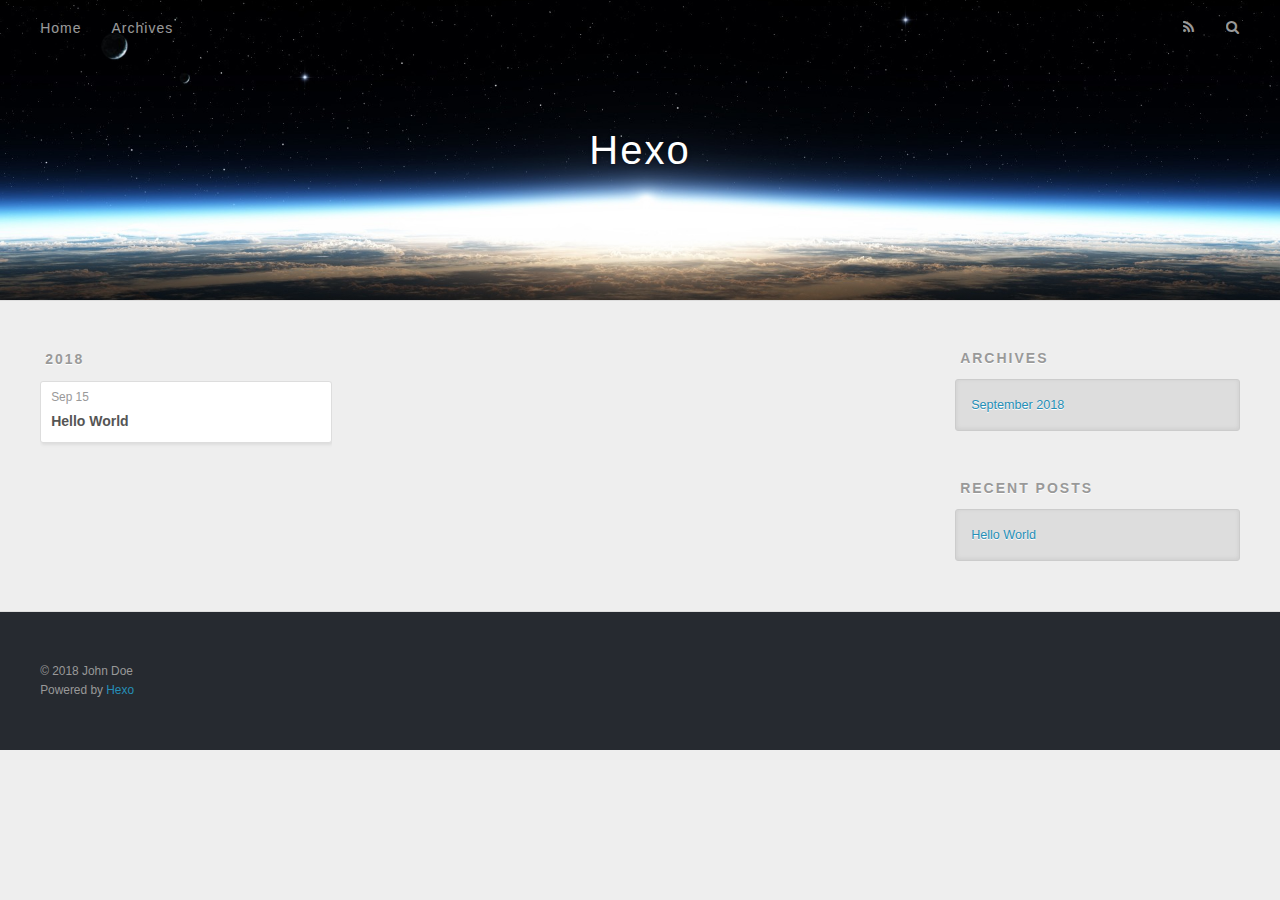
==== archives/index.html @ 6c43db9a "Site updated: 2018-09-15 17:26:43" ====
<!DOCTYPE html>
<html>
<head>
  <meta charset="utf-8">
  

  
  <title>Archives | Hexo</title>
  <meta name="viewport" content="width=device-width, initial-scale=1, maximum-scale=1">
  <meta property="og:type" content="website">
<meta property="og:title" content="Hexo">
<meta property="og:url" content="http://yoursite.com/archives/index.html">
<meta property="og:site_name" content="Hexo">
<meta property="og:locale" content="default">
<meta name="twitter:card" content="summary">
<meta name="twitter:title" content="Hexo">
  
    <link rel="alternate" href="/atom.xml" title="Hexo" type="application/atom+xml">
  
  
    <link rel="icon" href="/favicon.png">
  
  
    <link href="//fonts.googleapis.com/css?family=Source+Code+Pro" rel="stylesheet" type="text/css">
  
  <link rel="stylesheet" href="/css/style.css">
</head>

<body>
  <div id="container">
    <div id="wrap">
      <header id="header">
  <div id="banner"></div>
  <div id="header-outer" class="outer">
    <div id="header-title" class="inner">
      <h1 id="logo-wrap">
        <a href="/" id="logo">Hexo</a>
      </h1>
      
    </div>
    <div id="header-inner" class="inner">
      <nav id="main-nav">
        <a id="main-nav-toggle" class="nav-icon"></a>
        
          <a class="main-nav-link" href="/">Home</a>
        
          <a class="main-nav-link" href="/archives">Archives</a>
        
      </nav>
      <nav id="sub-nav">
        
          <a id="nav-rss-link" class="nav-icon" href="/atom.xml" title="RSS Feed"></a>
        
        <a id="nav-search-btn" class="nav-icon" title="Search"></a>
      </nav>
      <div id="search-form-wrap">
        <form action="//google.com/search" method="get" accept-charset="UTF-8" class="search-form"><input type="search" name="q" class="search-form-input" placeholder="Search"><button type="submit" class="search-form-submit">&#xF002;</button><input type="hidden" name="sitesearch" value="http://yoursite.com"></form>
      </div>
    </div>
  </div>
</header>
      <div class="outer">
        <section id="main">
  
  
    
    
      
      
      <section class="archives-wrap">
        <div class="archive-year-wrap">
          <a href="/archives/2018" class="archive-year">2018</a>
        </div>
        <div class="archives">
    
    <article class="archive-article archive-type-post">
  <div class="archive-article-inner">
    <header class="archive-article-header">
      <a href="/2018/09/15/hello-world/" class="archive-article-date">
  <time datetime="2018-09-15T08:44:15.000Z" itemprop="datePublished">Sep 15</time>
</a>
      
  
    <h1 itemprop="name">
      <a class="archive-article-title" href="/2018/09/15/hello-world/">Hello World</a>
    </h1>
  

    </header>
  </div>
</article>
  
  
    </div></section>
  


</section>
        
          <aside id="sidebar">
  
    

  
    

  
    
  
    
  <div class="widget-wrap">
    <h3 class="widget-title">Archives</h3>
    <div class="widget">
      <ul class="archive-list"><li class="archive-list-item"><a class="archive-list-link" href="/archives/2018/09/">September 2018</a></li></ul>
    </div>
  </div>


  
    
  <div class="widget-wrap">
    <h3 class="widget-title">Recent Posts</h3>
    <div class="widget">
      <ul>
        
          <li>
            <a href="/2018/09/15/hello-world/">Hello World</a>
          </li>
        
      </ul>
    </div>
  </div>

  
</aside>
        
      </div>
      <footer id="footer">
  
  <div class="outer">
    <div id="footer-info" class="inner">
      &copy; 2018 John Doe<br>
      Powered by <a href="http://hexo.io/" target="_blank">Hexo</a>
    </div>
  </div>
</footer>
    </div>
    <nav id="mobile-nav">
  
    <a href="/" class="mobile-nav-link">Home</a>
  
    <a href="/archives" class="mobile-nav-link">Archives</a>
  
</nav>
    

<script src="//ajax.googleapis.com/ajax/libs/jquery/2.0.3/jquery.min.js"></script>


  <link rel="stylesheet" href="/fancybox/jquery.fancybox.css">
  <script src="/fancybox/jquery.fancybox.pack.js"></script>


<script src="/js/script.js"></script>



  </div>
</body>
</html>
---- css/style.css ----
body {
  width: 100%;
}
body:before,
body:after {
  content: "";
  display: table;
}
body:after {
  clear: both;
}
html,
body,
div,
span,
applet,
object,
iframe,
h1,
h2,
h3,
h4,
h5,
h6,
p,
blockquote,
pre,
a,
abbr,
acronym,
address,
big,
cite,
code,
del,
dfn,
em,
img,
ins,
kbd,
q,
s,
samp,
small,
strike,
strong,
sub,
sup,
tt,
var,
dl,
dt,
dd,
ol,
ul,
li,
fieldset,
form,
label,
legend,
table,
caption,
tbody,
tfoot,
thead,
tr,
th,
td {
  margin: 0;
  padding: 0;
  border: 0;
  outline: 0;
  font-weight: inherit;
  font-style: inherit;
  font-family: inherit;
  font-size: 100%;
  vertical-align: baseline;
}
body {
  line-height: 1;
  color: #000;
  background: #fff;
}
ol,
ul {
  list-style: none;
}
table {
  border-collapse: separate;
  border-spacing: 0;
  vertical-align: middle;
}
caption,
th,
td {
  text-align: left;
  font-weight: normal;
  vertical-align: middle;
}
a img {
  border: none;
}
input,
button {
  margin: 0;
  padding: 0;
}
input::-moz-focus-inner,
button::-moz-focus-inner {
  border: 0;
  padding: 0;
}
@font-face {
  font-family: FontAwesome;
  font-style: normal;
  font-weight: normal;
  src: url("fonts/fontawesome-webfont.eot?v=#4.0.3");
  src: url("fonts/fontawesome-webfont.eot?#iefix&v=#4.0.3") format("embedded-opentype"), url("fonts/fontawesome-webfont.woff?v=#4.0.3") format("woff"), url("fonts/fontawesome-webfont.ttf?v=#4.0.3") format("truetype"), url("fonts/fontawesome-webfont.svg#fontawesomeregular?v=#4.0.3") format("svg");
}
html,
body,
#container {
  height: 100%;
}
body {
  background: #eee;
  font: 14px -apple-system, BlinkMacSystemFont, "Segoe UI", "Roboto", "Oxygen", "Ubuntu", "Cantarell", "Fira Sans", "Droid Sans", "Helvetica Neue", sans-serif;
  -webkit-text-size-adjust: 100%;
}
.outer {
  max-width: 1220px;
  margin: 0 auto;
  padding: 0 20px;
}
.outer:before,
.outer:after {
  content: "";
  display: table;
}
.outer:after {
  clear: both;
}
.inner {
  display: inline;
  float: left;
  width: 98.33333333333333%;
  margin: 0 0.833333333333333%;
}
.left,
.alignleft {
  float: left;
}
.right,
.alignright {
  float: right;
}
.clear {
  clear: both;
}
#container {
  position: relative;
}
.mobile-nav-on {
  overflow: hidden;
}
#wrap {
  height: 100%;
  width: 100%;
  position: absolute;
  top: 0;
  left: 0;
  -webkit-transition: 0.2s ease-out;
  -moz-transition: 0.2s ease-out;
  -ms-transition: 0.2s ease-out;
  transition: 0.2s ease-out;
  z-index: 1;
  background: #eee;
}
.mobile-nav-on #wrap {
  left: 280px;
}
@media screen and (min-width: 768px) {
  #main {
    display: inline;
    float: left;
    width: 73.33333333333333%;
    margin: 0 0.833333333333333%;
  }
}
.article-date,
.article-category-link,
.archive-year,
.widget-title {
  text-decoration: none;
  text-transform: uppercase;
  letter-spacing: 2px;
  color: #999;
  margin-bottom: 1em;
  margin-left: 5px;
  line-height: 1em;
  text-shadow: 0 1px #fff;
  font-weight: bold;
}
.article-inner,
.archive-article-inner {
  background: #fff;
  -webkit-box-shadow: 1px 2px 3px #ddd;
  box-shadow: 1px 2px 3px #ddd;
  border: 1px solid #ddd;
  border-radius: 3px;
}
.article-entry h1,
.widget h1 {
  font-size: 2em;
}
.article-entry h2,
.widget h2 {
  font-size: 1.5em;
}
.article-entry h3,
.widget h3 {
  font-size: 1.3em;
}
.article-entry h4,
.widget h4 {
  font-size: 1.2em;
}
.article-entry h5,
.widget h5 {
  font-size: 1em;
}
.article-entry h6,
.widget h6 {
  font-size: 1em;
  color: #999;
}
.article-entry hr,
.widget hr {
  border: 1px dashed #ddd;
}
.article-entry strong,
.widget strong {
  font-weight: bold;
}
.article-entry em,
.widget em,
.article-entry cite,
.widget cite {
  font-style: italic;
}
.article-entry sup,
.widget sup,
.article-entry sub,
.widget sub {
  font-size: 0.75em;
  line-height: 0;
  position: relative;
  vertical-align: baseline;
}
.article-entry sup,
.widget sup {
  top: -0.5em;
}
.article-entry sub,
.widget sub {
  bottom: -0.2em;
}
.article-entry small,
.widget small {
  font-size: 0.85em;
}
.article-entry acronym,
.widget acronym,
.article-entry abbr,
.widget abbr {
  border-bottom: 1px dotted;
}
.article-entry ul,
.widget ul,
.article-entry ol,
.widget ol,
.article-entry dl,
.widget dl {
  margin: 0 20px;
  line-height: 1.6em;
}
.article-entry ul ul,
.widget ul ul,
.article-entry ol ul,
.widget ol ul,
.article-entry ul ol,
.widget ul ol,
.article-entry ol ol,
.widget ol ol {
  margin-top: 0;
  margin-bottom: 0;
}
.article-entry ul,
.widget ul {
  list-style: disc;
}
.article-entry ol,
.widget ol {
  list-style: decimal;
}
.article-entry dt,
.widget dt {
  font-weight: bold;
}
#header {
  height: 300px;
  position: relative;
  border-bottom: 1px solid #ddd;
}
#header:before,
#header:after {
  content: "";
  position: absolute;
  left: 0;
  right: 0;
  height: 40px;
}
#header:before {
  top: 0;
  background: -webkit-linear-gradient(rgba(0,0,0,0.2), transparent);
  background: -moz-linear-gradient(rgba(0,0,0,0.2), transparent);
  background: -ms-linear-gradient(rgba(0,0,0,0.2), transparent);
  background: linear-gradient(rgba(0,0,0,0.2), transparent);
}
#header:after {
  bottom: 0;
  background: -webkit-linear-gradient(transparent, rgba(0,0,0,0.2));
  background: -moz-linear-gradient(transparent, rgba(0,0,0,0.2));
  background: -ms-linear-gradient(transparent, rgba(0,0,0,0.2));
  background: linear-gradient(transparent, rgba(0,0,0,0.2));
}
#header-outer {
  height: 100%;
  position: relative;
}
#header-inner {
  position: relative;
  overflow: hidden;
}
#banner {
  position: absolute;
  top: 0;
  left: 0;
  width: 100%;
  height: 100%;
  background: url("images/banner.jpg") center #000;
  -webkit-background-size: cover;
  -moz-background-size: cover;
  background-size: cover;
  z-index: -1;
}
#header-title {
  text-align: center;
  height: 40px;
  position: absolute;
  top: 50%;
  left: 0;
  margin-top: -20px;
}
#logo,
#subtitle {
  text-decoration: none;
  color: #fff;
  font-weight: 300;
  text-shadow: 0 1px 4px rgba(0,0,0,0.3);
}
#logo {
  font-size: 40px;
  line-height: 40px;
  letter-spacing: 2px;
}
#subtitle {
  font-size: 16px;
  line-height: 16px;
  letter-spacing: 1px;
}
#subtitle-wrap {
  margin-top: 16px;
}
#main-nav {
  float: left;
  margin-left: -15px;
}
.nav-icon,
.main-nav-link {
  float: left;
  color: #fff;
  opacity: 0.6;
  text-decoration: none;
  text-shadow: 0 1px rgba(0,0,0,0.2);
  -webkit-transition: opacity 0.2s;
  -moz-transition: opacity 0.2s;
  -ms-transition: opacity 0.2s;
  transition: opacity 0.2s;
  display: block;
  padding: 20px 15px;
}
.nav-icon:hover,
.main-nav-link:hover {
  opacity: 1;
}
.nav-icon {
  font-family: FontAwesome;
  text-align: center;
  font-size: 14px;
  width: 14px;
  height: 14px;
  padding: 20px 15px;
  position: relative;
  cursor: pointer;
}
.main-nav-link {
  font-weight: 300;
  letter-spacing: 1px;
}
@media screen and (max-width: 479px) {
  .main-nav-link {
    display: none;
  }
}
#main-nav-toggle {
  display: none;
}
#main-nav-toggle:before {
  content: "\f0c9";
}
@media screen and (max-width: 479px) {
  #main-nav-toggle {
    display: block;
  }
}
#sub-nav {
  float: right;
  margin-right: -15px;
}
#nav-rss-link:before {
  content: "\f09e";
}
#nav-search-btn:before {
  content: "\f002";
}
#search-form-wrap {
  position: absolute;
  top: 15px;
  width: 150px;
  height: 30px;
  right: -150px;
  opacity: 0;
  -webkit-transition: 0.2s ease-out;
  -moz-transition: 0.2s ease-out;
  -ms-transition: 0.2s ease-out;
  transition: 0.2s ease-out;
}
#search-form-wrap.on {
  opacity: 1;
  right: 0;
}
@media screen and (max-width: 479px) {
  #search-form-wrap {
    width: 100%;
    right: -100%;
  }
}
.search-form {
  position: absolute;
  top: 0;
  left: 0;
  right: 0;
  background: #fff;
  padding: 5px 15px;
  border-radius: 15px;
  -webkit-box-shadow: 0 0 10px rgba(0,0,0,0.3);
  box-shadow: 0 0 10px rgba(0,0,0,0.3);
}
.search-form-input {
  border: none;
  background: none;
  color: #555;
  width: 100%;
  font: 13px -apple-system, BlinkMacSystemFont, "Segoe UI", "Roboto", "Oxygen", "Ubuntu", "Cantarell", "Fira Sans", "Droid Sans", "Helvetica Neue", sans-serif;
  outline: none;
}
.search-form-input::-webkit-search-results-decoration,
.search-form-input::-webkit-search-cancel-button {
  -webkit-appearance: none;
}
.search-form-submit {
  position: absolute;
  top: 50%;
  right: 10px;
  margin-top: -7px;
  font: 13px FontAwesome;
  border: none;
  background: none;
  color: #bbb;
  cursor: pointer;
}
.search-form-submit:hover,
.search-form-submit:focus {
  color: #777;
}
.article {
  margin: 50px 0;
}
.article-inner {
  overflow: hidden;
}
.article-meta:before,
.article-meta:after {
  content: "";
  display: table;
}
.article-meta:after {
  clear: both;
}
.article-date {
  float: left;
}
.article-category {
  float: left;
  line-height: 1em;
  color: #ccc;
  text-shadow: 0 1px #fff;
  margin-left: 8px;
}
.article-category:before {
  content: "\2022";
}
.article-category-link {
  margin: 0 12px 1em;
}
.article-header {
  padding: 20px 20px 0;
}
.article-title {
  text-decoration: none;
  font-size: 2em;
  font-weight: bold;
  color: #555;
  line-height: 1.1em;
  -webkit-transition: color 0.2s;
  -moz-transition: color 0.2s;
  -ms-transition: color 0.2s;
  transition: color 0.2s;
}
a.article-title:hover {
  color: #258fb8;
}
.article-entry {
  color: #555;
  padding: 0 20px;
}
.article-entry:before,
.article-entry:after {
  content: "";
  display: table;
}
.article-entry:after {
  clear: both;
}
.article-entry p,
.article-entry table {
  line-height: 1.6em;
  margin: 1.6em 0;
}
.article-entry h1,
.article-entry h2,
.article-entry h3,
.article-entry h4,
.article-entry h5,
.article-entry h6 {
  font-weight: bold;
}
.article-entry h1,
.article-entry h2,
.article-entry h3,
.article-entry h4,
.article-entry h5,
.article-entry h6 {
  line-height: 1.1em;
  margin: 1.1em 0;
}
.article-entry a {
  color: #258fb8;
  text-decoration: none;
}
.article-entry a:hover {
  text-decoration: underline;
}
.article-entry ul,
.article-entry ol,
.article-entry dl {
  margin-top: 1.6em;
  margin-bottom: 1.6em;
}
.article-entry img,
.article-entry video {
  max-width: 100%;
  height: auto;
  display: block;
  margin: auto;
}
.article-entry iframe {
  border: none;
}
.article-entry table {
  width: 100%;
  border-collapse: collapse;
  border-spacing: 0;
}
.article-entry th {
  font-weight: bold;
  border-bottom: 3px solid #ddd;
  padding-bottom: 0.5em;
}
.article-entry td {
  border-bottom: 1px solid #ddd;
  padding: 10px 0;
}
.article-entry blockquote {
  font-family: Georgia, "Times New Roman", serif;
  font-size: 1.4em;
  margin: 1.6em 20px;
  text-align: center;
}
.article-entry blockquote footer {
  font-size: 14px;
  margin: 1.6em 0;
  font-family: -apple-system, BlinkMacSystemFont, "Segoe UI", "Roboto", "Oxygen", "Ubuntu", "Cantarell", "Fira Sans", "Droid Sans", "Helvetica Neue", sans-serif;
}
.article-entry blockquote footer cite:before {
  content: "—";
  padding: 0 0.5em;
}
.article-entry .pullquote {
  text-align: left;
  width: 45%;
  margin: 0;
}
.article-entry .pullquote.left {
  margin-left: 0.5em;
  margin-right: 1em;
}
.article-entry .pullquote.right {
  margin-right: 0.5em;
  margin-left: 1em;
}
.article-entry .caption {
  color: #999;
  display: block;
  font-size: 0.9em;
  margin-top: 0.5em;
  position: relative;
  text-align: center;
}
.article-entry .video-container {
  position: relative;
  padding-top: 56.25%;
  height: 0;
  overflow: hidden;
}
.article-entry .video-container iframe,
.article-entry .video-container object,
.article-entry .video-container embed {
  position: absolute;
  top: 0;
  left: 0;
  width: 100%;
  height: 100%;
  margin-top: 0;
}
.article-more-link a {
  display: inline-block;
  line-height: 1em;
  padding: 6px 15px;
  border-radius: 15px;
  background: #eee;
  color: #999;
  text-shadow: 0 1px #fff;
  text-decoration: none;
}
.article-more-link a:hover {
  background: #258fb8;
  color: #fff;
  text-decoration: none;
  text-shadow: 0 1px #1e7293;
}
.article-footer {
  font-size: 0.85em;
  line-height: 1.6em;
  border-top: 1px solid #ddd;
  padding-top: 1.6em;
  margin: 0 20px 20px;
}
.article-footer:before,
.article-footer:after {
  content: "";
  display: table;
}
.article-footer:after {
  clear: both;
}
.article-footer a {
  color: #999;
  text-decoration: none;
}
.article-footer a:hover {
  color: #555;
}
.article-tag-list-item {
  float: left;
  margin-right: 10px;
}
.article-tag-list-link:before {
  content: "#";
}
.article-comment-link {
  float: right;
}
.article-comment-link:before {
  content: "\f075";
  font-family: FontAwesome;
  padding-right: 8px;
}
.article-share-link {
  cursor: pointer;
  float: right;
  margin-left: 20px;
}
.article-share-link:before {
  content: "\f064";
  font-family: FontAwesome;
  padding-right: 6px;
}
#article-nav {
  position: relative;
}
#article-nav:before,
#article-nav:after {
  content: "";
  display: table;
}
#article-nav:after {
  clear: both;
}
@media screen and (min-width: 768px) {
  #article-nav {
    margin: 50px 0;
  }
  #article-nav:before {
    width: 8px;
    height: 8px;
    position: absolute;
    top: 50%;
    left: 50%;
    margin-top: -4px;
    margin-left: -4px;
    content: "";
    border-radius: 50%;
    background: #ddd;
    -webkit-box-shadow: 0 1px 2px #fff;
    box-shadow: 0 1px 2px #fff;
  }
}
.article-nav-link-wrap {
  text-decoration: none;
  text-shadow: 0 1px #fff;
  color: #999;
  -webkit-box-sizing: border-box;
  -moz-box-sizing: border-box;
  box-sizing: border-box;
  margin-top: 50px;
  text-align: center;
  display: block;
}
.article-nav-link-wrap:hover {
  color: #555;
}
@media screen and (min-width: 768px) {
  .article-nav-link-wrap {
    width: 50%;
    margin-top: 0;
  }
}
@media screen and (min-width: 768px) {
  #article-nav-newer {
    float: left;
    text-align: right;
    padding-right: 20px;
  }
}
@media screen and (min-width: 768px) {
  #article-nav-older {
    float: right;
    text-align: left;
    padding-left: 20px;
  }
}
.article-nav-caption {
  text-transform: uppercase;
  letter-spacing: 2px;
  color: #ddd;
  line-height: 1em;
  font-weight: bold;
}
#article-nav-newer .article-nav-caption {
  margin-right: -2px;
}
.article-nav-title {
  font-size: 0.85em;
  line-height: 1.6em;
  margin-top: 0.5em;
}
.article-share-box {
  position: absolute;
  display: none;
  background: #fff;
  -webkit-box-shadow: 1px 2px 10px rgba(0,0,0,0.2);
  box-shadow: 1px 2px 10px rgba(0,0,0,0.2);
  border-radius: 3px;
  margin-left: -145px;
  overflow: hidden;
  z-index: 1;
}
.article-share-box.on {
  display: block;
}
.article-share-input {
  width: 100%;
  background: none;
  -webkit-box-sizing: border-box;
  -moz-box-sizing: border-box;
  box-sizing: border-box;
  font: 14px -apple-system, BlinkMacSystemFont, "Segoe UI", "Roboto", "Oxygen", "Ubuntu", "Cantarell", "Fira Sans", "Droid Sans", "Helvetica Neue", sans-serif;
  padding: 0 15px;
  color: #555;
  outline: none;
  border: 1px solid #ddd;
  border-radius: 3px 3px 0 0;
  height: 36px;
  line-height: 36px;
}
.article-share-links {
  background: #eee;
}
.article-share-links:before,
.article-share-links:after {
  content: "";
  display: table;
}
.article-share-links:after {
  clear: both;
}
.article-share-twitter,
.article-share-facebook,
.article-share-pinterest,
.article-share-google {
  width: 50px;
  height: 36px;
  display: block;
  float: left;
  position: relative;
  color: #999;
  text-shadow: 0 1px #fff;
}
.article-share-twitter:before,
.article-share-facebook:before,
.article-share-pinterest:before,
.article-share-google:before {
  font-size: 20px;
  font-family: FontAwesome;
  width: 20px;
  height: 20px;
  position: absolute;
  top: 50%;
  left: 50%;
  margin-top: -10px;
  margin-left: -10px;
  text-align: center;
}
.article-share-twitter:hover,
.article-share-facebook:hover,
.article-share-pinterest:hover,
.article-share-google:hover {
  color: #fff;
}
.article-share-twitter:before {
  content: "\f099";
}
.article-share-twitter:hover {
  background: #00aced;
  text-shadow: 0 1px #008abe;
}
.article-share-facebook:before {
  content: "\f09a";
}
.article-share-facebook:hover {
  background: #3b5998;
  text-shadow: 0 1px #2f477a;
}
.article-share-pinterest:before {
  content: "\f0d2";
}
.article-share-pinterest:hover {
  background: #cb2027;
  text-shadow: 0 1px #a21a1f;
}
.article-share-google:before {
  content: "\f0d5";
}
.article-share-google:hover {
  background: #dd4b39;
  text-shadow: 0 1px #be3221;
}
.article-gallery {
  background: #000;
  position: relative;
}
.article-gallery-photos {
  position: relative;
  overflow: hidden;
}
.article-gallery-img {
  display: none;
  max-width: 100%;
}
.article-gallery-img:first-child {
  display: block;
}
.article-gallery-img.loaded {
  position: absolute;
  display: block;
}
.article-gallery-img img {
  display: block;
  max-width: 100%;
  margin: 0 auto;
}
#comments {
  background: #fff;
  -webkit-box-shadow: 1px 2px 3px #ddd;
  box-shadow: 1px 2px 3px #ddd;
  padding: 20px;
  border: 1px solid #ddd;
  border-radius: 3px;
  margin: 50px 0;
}
#comments a {
  color: #258fb8;
}
.archives-wrap {
  margin: 50px 0;
}
.archives:before,
.archives:after {
  content: "";
  display: table;
}
.archives:after {
  clear: both;
}
.archive-year-wrap {
  margin-bottom: 1em;
}
.archives {
  -webkit-column-gap: 10px;
  -moz-column-gap: 10px;
  column-gap: 10px;
}
@media screen and (min-width: 480px) and (max-width: 767px) {
  .archives {
    -webkit-column-count: 2;
    -moz-column-count: 2;
    column-count: 2;
  }
}
@media screen and (min-width: 768px) {
  .archives {
    -webkit-column-count: 3;
    -moz-column-count: 3;
    column-count: 3;
  }
}
.archive-article {
  -webkit-column-break-inside: avoid;
  page-break-inside: avoid;
  overflow: hidden;
  break-inside: avoid-column;
}
.archive-article-inner {
  padding: 10px;
  margin-bottom: 15px;
}
.archive-article-title {
  text-decoration: none;
  font-weight: bold;
  color: #555;
  -webkit-transition: color 0.2s;
  -moz-transition: color 0.2s;
  -ms-transition: color 0.2s;
  transition: color 0.2s;
  line-height: 1.6em;
}
.archive-article-title:hover {
  color: #258fb8;
}
.archive-article-footer {
  margin-top: 1em;
}
.archive-article-date {
  color: #999;
  text-decoration: none;
  font-size: 0.85em;
  line-height: 1em;
  margin-bottom: 0.5em;
  display: block;
}
#page-nav {
  margin: 50px auto;
  background: #fff;
  -webkit-box-shadow: 1px 2px 3px #ddd;
  box-shadow: 1px 2px 3px #ddd;
  border: 1px solid #ddd;
  border-radius: 3px;
  text-align: center;
  color: #999;
  overflow: hidden;
}
#page-nav:before,
#page-nav:after {
  content: "";
  display: table;
}
#page-nav:after {
  clear: both;
}
#page-nav a,
#page-nav span {
  padding: 10px 20px;
  line-height: 1;
  height: 2ex;
}
#page-nav a {
  color: #999;
  text-decoration: none;
}
#page-nav a:hover {
  background: #999;
  color: #fff;
}
#page-nav .prev {
  float: left;
}
#page-nav .next {
  float: right;
}
#page-nav .page-number {
  display: inline-block;
}
@media screen and (max-width: 479px) {
  #page-nav .page-number {
    display: none;
  }
}
#page-nav .current {
  color: #555;
  font-weight: bold;
}
#page-nav .space {
  color: #ddd;
}
#footer {
  background: #262a30;
  padding: 50px 0;
  border-top: 1px solid #ddd;
  color: #999;
}
#footer a {
  color: #258fb8;
  text-decoration: none;
}
#footer a:hover {
  text-decoration: underline;
}
#footer-info {
  line-height: 1.6em;
  font-size: 0.85em;
}
.article-entry pre,
.article-entry .highlight {
  background: #2d2d2d;
  margin: 0 -20px;
  padding: 15px 20px;
  border-style: solid;
  border-color: #ddd;
  border-width: 1px 0;
  overflow: auto;
  color: #ccc;
  line-height: 22.400000000000002px;
}
.article-entry .highlight .gutter pre,
.article-entry .gist .gist-file .gist-data .line-numbers {
  color: #666;
  font-size: 0.85em;
}
.article-entry pre,
.article-entry code {
  font-family: "Source Code Pro", Consolas, Monaco, Menlo, Consolas, monospace;
}
.article-entry code {
  background: #eee;
  text-shadow: 0 1px #fff;
  padding: 0 0.3em;
}
.article-entry pre code {
  background: none;
  text-shadow: none;
  padding: 0;
}
.article-entry .highlight pre {
  border: none;
  margin: 0;
  padding: 0;
}
.article-entry .highlight table {
  margin: 0;
  width: auto;
}
.article-entry .highlight td {
  border: none;
  padding: 0;
}
.article-entry .highlight figcaption {
  font-size: 0.85em;
  color: #999;
  line-height: 1em;
  margin-bottom: 1em;
}
.article-entry .highlight figcaption:before,
.article-entry .highlight figcaption:after {
  content: "";
  display: table;
}
.article-entry .highlight figcaption:after {
  clear: both;
}
.article-entry .highlight figcaption a {
  float: right;
}
.article-entry .highlight .gutter pre {
  text-align: right;
  padding-right: 20px;
}
.article-entry .highlight .line {
  height: 22.400000000000002px;
}
.article-entry .highlight .line.marked {
  background: #515151;
}
.article-entry .gist {
  margin: 0 -20px;
  border-style: solid;
  border-color: #ddd;
  border-width: 1px 0;
  background: #2d2d2d;
  padding: 15px 20px 15px 0;
}
.article-entry .gist .gist-file {
  border: none;
  font-family: "Source Code Pro", Consolas, Monaco, Menlo, Consolas, monospace;
  margin: 0;
}
.article-entry .gist .gist-file .gist-data {
  background: none;
  border: none;
}
.article-entry .gist .gist-file .gist-data .line-numbers {
  background: none;
  border: none;
  padding: 0 20px 0 0;
}
.article-entry .gist .gist-file .gist-data .line-data {
  padding: 0 !important;
}
.article-entry .gist .gist-file .highlight {
  margin: 0;
  padding: 0;
  border: none;
}
.article-entry .gist .gist-file .gist-meta {
  background: #2d2d2d;
  color: #999;
  font: 0.85em -apple-system, BlinkMacSystemFont, "Segoe UI", "Roboto", "Oxygen", "Ubuntu", "Cantarell", "Fira Sans", "Droid Sans", "Helvetica Neue", sans-serif;
  text-shadow: 0 0;
  padding: 0;
  margin-top: 1em;
  margin-left: 20px;
}
.article-entry .gist .gist-file .gist-meta a {
  color: #258fb8;
  font-weight: normal;
}
.article-entry .gist .gist-file .gist-meta a:hover {
  text-decoration: underline;
}
pre .comment,
pre .title {
  color: #999;
}
pre .variable,
pre .attribute,
pre .tag,
pre .regexp,
pre .ruby .constant,
pre .xml .tag .title,
pre .xml .pi,
pre .xml .doctype,
pre .html .doctype,
pre .css .id,
pre .css .class,
pre .css .pseudo {
  color: #f2777a;
}
pre .number,
pre .preprocessor,
pre .built_in,
pre .literal,
pre .params,
pre .constant {
  color: #f99157;
}
pre .class,
pre .ruby .class .title,
pre .css .rules .attribute {
  color: #9c9;
}
pre .string,
pre .value,
pre .inheritance,
pre .header,
pre .ruby .symbol,
pre .xml .cdata {
  color: #9c9;
}
pre .css .hexcolor {
  color: #6cc;
}
pre .function,
pre .python .decorator,
pre .python .title,
pre .ruby .function .title,
pre .ruby .title .keyword,
pre .perl .sub,
pre .javascript .title,
pre .coffeescript .title {
  color: #69c;
}
pre .keyword,
pre .javascript .function {
  color: #c9c;
}
@media screen and (max-width: 479px) {
  #mobile-nav {
    position: absolute;
    top: 0;
    left: 0;
    width: 280px;
    height: 100%;
    background: #191919;
    border-right: 1px solid #fff;
  }
}
@media screen and (max-width: 479px) {
  .mobile-nav-link {
    display: block;
    color: #999;
    text-decoration: none;
    padding: 15px 20px;
    font-weight: bold;
  }
  .mobile-nav-link:hover {
    color: #fff;
  }
}
@media screen and (min-width: 768px) {
  #sidebar {
    display: inline;
    float: left;
    width: 23.333333333333332%;
    margin: 0 0.833333333333333%;
  }
}
.widget-wrap {
  margin: 50px 0;
}
.widget {
  color: #777;
  text-shadow: 0 1px #fff;
  background: #ddd;
  -webkit-box-shadow: 0 -1px 4px #ccc inset;
  box-shadow: 0 -1px 4px #ccc inset;
  border: 1px solid #ccc;
  padding: 15px;
  border-radius: 3px;
}
.widget a {
  color: #258fb8;
  text-decoration: none;
}
.widget a:hover {
  text-decoration: underline;
}
.widget ul ul,
.widget ol ul,
.widget dl ul,
.widget ul ol,
.widget ol ol,
.widget dl ol,
.widget ul dl,
.widget ol dl,
.widget dl dl {
  margin-left: 15px;
  list-style: disc;
}
.widget {
  line-height: 1.6em;
  word-wrap: break-word;
  font-size: 0.9em;
}
.widget ul,
.widget ol {
  list-style: none;
  margin: 0;
}
.widget ul ul,
.widget ol ul,
.widget ul ol,
.widget ol ol {
  margin: 0 20px;
}
.widget ul ul,
.widget ol ul {
  list-style: disc;
}
.widget ul ol,
.widget ol ol {
  list-style: decimal;
}
.category-list-count,
.tag-list-count,
.archive-list-count {
  padding-left: 5px;
  color: #999;
  font-size: 0.85em;
}
.category-list-count:before,
.tag-list-count:before,
.archive-list-count:before {
  content: "(";
}
.category-list-count:after,
.tag-list-count:after,
.archive-list-count:after {
  content: ")";
}
.tagcloud a {
  margin-right: 5px;
  display: inline-block;
}
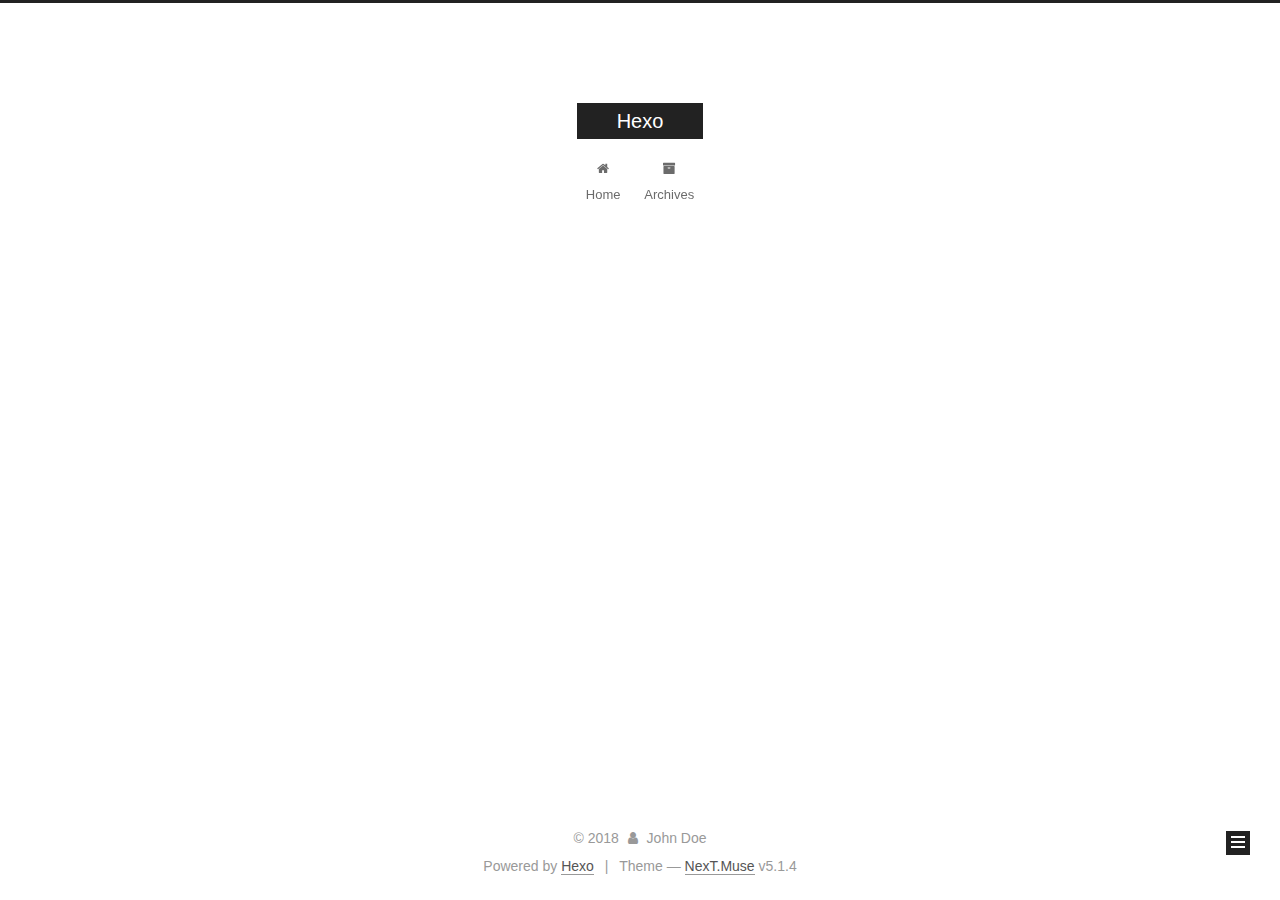
==== commit 5fdbe19c: "Site updated: 2018-09-16 20:33:51" ====
--- a/archives/index.html
+++ b/archives/index.html
@@ -1,170 +1,588 @@
 <!DOCTYPE html>
-<html>
+
+
+
+  
+
+
+<html class="theme-next muse use-motion" lang="">
 <head>
-  <meta charset="utf-8">
-  
-
-  
-  <title>Archives | Hexo</title>
-  <meta name="viewport" content="width=device-width, initial-scale=1, maximum-scale=1">
-  <meta property="og:type" content="website">
+  <meta charset="UTF-8"/>
+<meta http-equiv="X-UA-Compatible" content="IE=edge" />
+<meta name="viewport" content="width=device-width, initial-scale=1, maximum-scale=1"/>
+<meta name="theme-color" content="#222">
+
+
+
+
+
+
+
+
+
+<meta http-equiv="Cache-Control" content="no-transform" />
+<meta http-equiv="Cache-Control" content="no-siteapp" />
+
+
+
+
+
+
+
+
+
+
+
+
+
+
+
+
+  
+  
+  <link href="/lib/fancybox/source/jquery.fancybox.css?v=2.1.5" rel="stylesheet" type="text/css" />
+
+
+
+
+
+
+
+<link href="/lib/font-awesome/css/font-awesome.min.css?v=4.6.2" rel="stylesheet" type="text/css" />
+
+<link href="/css/main.css?v=5.1.4" rel="stylesheet" type="text/css" />
+
+
+  <link rel="apple-touch-icon" sizes="180x180" href="/images/apple-touch-icon-next.png?v=5.1.4">
+
+
+  <link rel="icon" type="image/png" sizes="32x32" href="/images/favicon-32x32-next.png?v=5.1.4">
+
+
+  <link rel="icon" type="image/png" sizes="16x16" href="/images/favicon-16x16-next.png?v=5.1.4">
+
+
+  <link rel="mask-icon" href="/images/logo.svg?v=5.1.4" color="#222">
+
+
+
+
+
+  <meta name="keywords" content="Hexo, NexT" />
+
+
+
+
+
+
+
+
+
+
+<meta property="og:type" content="website">
 <meta property="og:title" content="Hexo">
 <meta property="og:url" content="http://yoursite.com/archives/index.html">
 <meta property="og:site_name" content="Hexo">
 <meta property="og:locale" content="default">
 <meta name="twitter:card" content="summary">
 <meta name="twitter:title" content="Hexo">
-  
-    <link rel="alternate" href="/atom.xml" title="Hexo" type="application/atom+xml">
-  
-  
-    <link rel="icon" href="/favicon.png">
-  
-  
-    <link href="//fonts.googleapis.com/css?family=Source+Code+Pro" rel="stylesheet" type="text/css">
-  
-  <link rel="stylesheet" href="/css/style.css">
+
+
+
+<script type="text/javascript" id="hexo.configurations">
+  var NexT = window.NexT || {};
+  var CONFIG = {
+    root: '/',
+    scheme: 'Muse',
+    version: '5.1.4',
+    sidebar: {"position":"left","display":"post","offset":12,"b2t":false,"scrollpercent":false,"onmobile":false},
+    fancybox: true,
+    tabs: true,
+    motion: {"enable":true,"async":false,"transition":{"post_block":"fadeIn","post_header":"slideDownIn","post_body":"slideDownIn","coll_header":"slideLeftIn","sidebar":"slideUpIn"}},
+    duoshuo: {
+      userId: '0',
+      author: 'Author'
+    },
+    algolia: {
+      applicationID: '',
+      apiKey: '',
+      indexName: '',
+      hits: {"per_page":10},
+      labels: {"input_placeholder":"Search for Posts","hits_empty":"We didn't find any results for the search: ${query}","hits_stats":"${hits} results found in ${time} ms"}
+    }
+  };
+</script>
+
+
+
+  <link rel="canonical" href="http://yoursite.com/archives/"/>
+
+
+
+
+
+  <title>Archive | Hexo</title>
+  
+
+
+
+
+
+
+
+
 </head>
 
-<body>
-  <div id="container">
-    <div id="wrap">
-      <header id="header">
-  <div id="banner"></div>
-  <div id="header-outer" class="outer">
-    <div id="header-title" class="inner">
-      <h1 id="logo-wrap">
-        <a href="/" id="logo">Hexo</a>
-      </h1>
-      
+<body itemscope itemtype="http://schema.org/WebPage" lang="default">
+
+  
+  
+    
+  
+
+  <div class="container sidebar-position-left page-archive">
+    <div class="headband"></div>
+
+    <header id="header" class="header" itemscope itemtype="http://schema.org/WPHeader">
+      <div class="header-inner"><div class="site-brand-wrapper">
+  <div class="site-meta ">
+    
+
+    <div class="custom-logo-site-title">
+      <a href="/"  class="brand" rel="start">
+        <span class="logo-line-before"><i></i></span>
+        <span class="site-title">Hexo</span>
+        <span class="logo-line-after"><i></i></span>
+      </a>
     </div>
-    <div id="header-inner" class="inner">
-      <nav id="main-nav">
-        <a id="main-nav-toggle" class="nav-icon"></a>
-        
-          <a class="main-nav-link" href="/">Home</a>
-        
-          <a class="main-nav-link" href="/archives">Archives</a>
-        
-      </nav>
-      <nav id="sub-nav">
-        
-          <a id="nav-rss-link" class="nav-icon" href="/atom.xml" title="RSS Feed"></a>
-        
-        <a id="nav-search-btn" class="nav-icon" title="Search"></a>
-      </nav>
-      <div id="search-form-wrap">
-        <form action="//google.com/search" method="get" accept-charset="UTF-8" class="search-form"><input type="search" name="q" class="search-form-input" placeholder="Search"><button type="submit" class="search-form-submit">&#xF002;</button><input type="hidden" name="sitesearch" value="http://yoursite.com"></form>
+      
+        <p class="site-subtitle"></p>
+      
+  </div>
+
+  <div class="site-nav-toggle">
+    <button>
+      <span class="btn-bar"></span>
+      <span class="btn-bar"></span>
+      <span class="btn-bar"></span>
+    </button>
+  </div>
+</div>
+
+<nav class="site-nav">
+  
+
+  
+    <ul id="menu" class="menu">
+      
+        
+        <li class="menu-item menu-item-home">
+          <a href="/" rel="section">
+            
+              <i class="menu-item-icon fa fa-fw fa-home"></i> <br />
+            
+            Home
+          </a>
+        </li>
+      
+        
+        <li class="menu-item menu-item-archives">
+          <a href="/archives/" rel="section">
+            
+              <i class="menu-item-icon fa fa-fw fa-archive"></i> <br />
+            
+            Archives
+          </a>
+        </li>
+      
+
+      
+    </ul>
+  
+
+  
+</nav>
+
+
+
+ </div>
+    </header>
+
+    <main id="main" class="main">
+      <div class="main-inner">
+        <div class="content-wrap">
+          <div id="content" class="content">
+            
+
+  
+  
+  
+  <div class="post-block archive">
+    <div id="posts" class="posts-collapse">
+      <span class="archive-move-on"></span>
+
+      <span class="archive-page-counter">
+        
+        
+        
+          
+        
+        Um..! 2 posts in total. Keep on posting.
+      </span>
+
+      
+
+        
+        
+        
+
+        
+          
+          <div class="collection-title">
+            <h1 class="archive-year" id="archive-year-2018">2018</h1>
+          </div>
+        
+        
+
+        
+
+  <article class="post post-type-normal" itemscope itemtype="http://schema.org/Article">
+    <header class="post-header">
+
+      <h2 class="post-title">
+        
+            <a class="post-title-link" href="/2018/09/15/app架构/" itemprop="url">
+              
+                <span itemprop="name">app架构</span>
+              
+            </a>
+        
+      </h2>
+
+      <div class="post-meta">
+        <time class="post-time" itemprop="dateCreated"
+              datetime="2018-09-15T17:30:45+08:00"
+              content="2018-09-15" >
+          09-15
+        </time>
       </div>
+
+    </header>
+  </article>
+
+
+
+      
+
+        
+        
+        
+
+        
+        
+
+        
+
+  <article class="post post-type-normal" itemscope itemtype="http://schema.org/Article">
+    <header class="post-header">
+
+      <h2 class="post-title">
+        
+            <a class="post-title-link" href="/2018/09/15/hello-world/" itemprop="url">
+              
+                <span itemprop="name">Hello World</span>
+              
+            </a>
+        
+      </h2>
+
+      <div class="post-meta">
+        <time class="post-time" itemprop="dateCreated"
+              datetime="2018-09-15T16:44:15+08:00"
+              content="2018-09-15" >
+          09-15
+        </time>
+      </div>
+
+    </header>
+  </article>
+
+
+
+      
+
     </div>
   </div>
-</header>
-      <div class="outer">
-        <section id="main">
-  
-  
-    
-    
-      
-      
-      <section class="archives-wrap">
-        <div class="archive-year-wrap">
-          <a href="/archives/2018" class="archive-year">2018</a>
+  
+  
+  
+
+  
+
+
+
+          </div>
+          
+
+
+          
+
         </div>
-        <div class="archives">
-    
-    <article class="archive-article archive-type-post">
-  <div class="archive-article-inner">
-    <header class="archive-article-header">
-      <a href="/2018/09/15/hello-world/" class="archive-article-date">
-  <time datetime="2018-09-15T08:44:15.000Z" itemprop="datePublished">Sep 15</time>
-</a>
-      
-  
-    <h1 itemprop="name">
-      <a class="archive-article-title" href="/2018/09/15/hello-world/">Hello World</a>
-    </h1>
-  
-
-    </header>
-  </div>
-</article>
-  
-  
-    </div></section>
-  
-
-
-</section>
-        
-          <aside id="sidebar">
-  
-    
-
-  
-    
-
-  
-    
-  
-    
-  <div class="widget-wrap">
-    <h3 class="widget-title">Archives</h3>
-    <div class="widget">
-      <ul class="archive-list"><li class="archive-list-item"><a class="archive-list-link" href="/archives/2018/09/">September 2018</a></li></ul>
+        
+          
+  
+  <div class="sidebar-toggle">
+    <div class="sidebar-toggle-line-wrap">
+      <span class="sidebar-toggle-line sidebar-toggle-line-first"></span>
+      <span class="sidebar-toggle-line sidebar-toggle-line-middle"></span>
+      <span class="sidebar-toggle-line sidebar-toggle-line-last"></span>
     </div>
   </div>
 
-
-  
+  <aside id="sidebar" class="sidebar">
     
-  <div class="widget-wrap">
-    <h3 class="widget-title">Recent Posts</h3>
-    <div class="widget">
-      <ul>
-        
-          <li>
-            <a href="/2018/09/15/hello-world/">Hello World</a>
-          </li>
-        
-      </ul>
+    <div class="sidebar-inner">
+
+      
+
+      
+
+      <section class="site-overview-wrap sidebar-panel sidebar-panel-active">
+        <div class="site-overview">
+          <div class="site-author motion-element" itemprop="author" itemscope itemtype="http://schema.org/Person">
+            
+              <p class="site-author-name" itemprop="name">John Doe</p>
+              <p class="site-description motion-element" itemprop="description"></p>
+          </div>
+
+          <nav class="site-state motion-element">
+
+            
+              <div class="site-state-item site-state-posts">
+              
+                <a href="/archives/">
+              
+                  <span class="site-state-item-count">2</span>
+                  <span class="site-state-item-name">posts</span>
+                </a>
+              </div>
+            
+
+            
+
+            
+
+          </nav>
+
+          
+
+          
+
+          
+          
+
+          
+          
+
+          
+
+        </div>
+      </section>
+
+      
+
+      
+
     </div>
+  </aside>
+
+
+        
+      </div>
+    </main>
+
+    <footer id="footer" class="footer">
+      <div class="footer-inner">
+        <div class="copyright">&copy; <span itemprop="copyrightYear">2018</span>
+  <span class="with-love">
+    <i class="fa fa-user"></i>
+  </span>
+  <span class="author" itemprop="copyrightHolder">John Doe</span>
+
+  
+</div>
+
+
+  <div class="powered-by">Powered by <a class="theme-link" target="_blank" href="https://hexo.io">Hexo</a></div>
+
+
+
+  <span class="post-meta-divider">|</span>
+
+
+
+  <div class="theme-info">Theme &mdash; <a class="theme-link" target="_blank" href="https://github.com/iissnan/hexo-theme-next">NexT.Muse</a> v5.1.4</div>
+
+
+
+
+        
+
+
+
+
+
+
+
+        
+      </div>
+    </footer>
+
+    
+      <div class="back-to-top">
+        <i class="fa fa-arrow-up"></i>
+        
+      </div>
+    
+
+    
+
   </div>
 
   
-</aside>
-        
-      </div>
-      <footer id="footer">
-  
-  <div class="outer">
-    <div id="footer-info" class="inner">
-      &copy; 2018 John Doe<br>
-      Powered by <a href="http://hexo.io/" target="_blank">Hexo</a>
-    </div>
-  </div>
-</footer>
-    </div>
-    <nav id="mobile-nav">
-  
-    <a href="/" class="mobile-nav-link">Home</a>
-  
-    <a href="/archives" class="mobile-nav-link">Archives</a>
-  
-</nav>
-    
-
-<script src="//ajax.googleapis.com/ajax/libs/jquery/2.0.3/jquery.min.js"></script>
-
-
-  <link rel="stylesheet" href="/fancybox/jquery.fancybox.css">
-  <script src="/fancybox/jquery.fancybox.pack.js"></script>
-
-
-<script src="/js/script.js"></script>
-
-
-
-  </div>
+
+<script type="text/javascript">
+  if (Object.prototype.toString.call(window.Promise) !== '[object Function]') {
+    window.Promise = null;
+  }
+</script>
+
+
+
+
+
+
+
+
+
+  
+
+
+
+
+
+
+
+
+
+
+
+
+  
+  
+    <script type="text/javascript" src="/lib/jquery/index.js?v=2.1.3"></script>
+  
+
+  
+  
+    <script type="text/javascript" src="/lib/fastclick/lib/fastclick.min.js?v=1.0.6"></script>
+  
+
+  
+  
+    <script type="text/javascript" src="/lib/jquery_lazyload/jquery.lazyload.js?v=1.9.7"></script>
+  
+
+  
+  
+    <script type="text/javascript" src="/lib/velocity/velocity.min.js?v=1.2.1"></script>
+  
+
+  
+  
+    <script type="text/javascript" src="/lib/velocity/velocity.ui.min.js?v=1.2.1"></script>
+  
+
+  
+  
+    <script type="text/javascript" src="/lib/fancybox/source/jquery.fancybox.pack.js?v=2.1.5"></script>
+  
+
+
+  
+
+
+  <script type="text/javascript" src="/js/src/utils.js?v=5.1.4"></script>
+
+  <script type="text/javascript" src="/js/src/motion.js?v=5.1.4"></script>
+
+
+
+  
+  
+
+  
+
+  
+
+
+  <script type="text/javascript" src="/js/src/bootstrap.js?v=5.1.4"></script>
+
+
+
+  
+
+
+  
+
+
+
+
+	
+
+
+
+
+
+  
+
+
+
+
+
+  
+
+
+
+
+
+
+
+
+
+
+
+
+  
+
+
+
+
+
+  
+
+  
+
+  
+
+  
+  
+
+  
+
+  
+
+  
+
 </body>
-</html>+</html>
--- a/css/main.css
+++ b/css/main.css
@@ -0,0 +1,2662 @@
+/* normalize.css v3.0.2 | MIT License | git.io/normalize */
+html {
+  font-family: sans-serif; /* 1 */
+  -ms-text-size-adjust: 100%; /* 2 */
+  -webkit-text-size-adjust: 100%; /* 2 */
+}
+body {
+  margin: 0;
+}
+article,
+aside,
+details,
+figcaption,
+figure,
+footer,
+header,
+hgroup,
+main,
+menu,
+nav,
+section,
+summary {
+  display: block;
+}
+audio,
+canvas,
+progress,
+video {
+  display: inline-block; /* 1 */
+  vertical-align: baseline; /* 2 */
+}
+audio:not([controls]) {
+  display: none;
+  height: 0;
+}
+[hidden],
+template {
+  display: none;
+}
+a {
+  background-color: transparent;
+}
+a:active,
+a:hover {
+  outline: 0;
+}
+abbr[title] {
+  border-bottom: 1px dotted;
+}
+b,
+strong {
+  font-weight: bold;
+}
+dfn {
+  font-style: italic;
+}
+h1 {
+  font-size: 2em;
+  margin: 0.67em 0;
+}
+mark {
+  background: #ff0;
+  color: #000;
+}
+small {
+  font-size: 80%;
+}
+sub,
+sup {
+  font-size: 75%;
+  line-height: 0;
+  position: relative;
+  vertical-align: baseline;
+}
+sup {
+  top: -0.5em;
+}
+sub {
+  bottom: -0.25em;
+}
+img {
+  border: 0;
+}
+svg:not(:root) {
+  overflow: hidden;
+}
+figure {
+  margin: 1em 40px;
+}
+hr {
+  -moz-box-sizing: content-box;
+  box-sizing: content-box;
+  height: 0;
+}
+pre {
+  overflow: auto;
+}
+code,
+kbd,
+pre,
+samp {
+  font-family: monospace, monospace;
+  font-size: 1em;
+}
+button,
+input,
+optgroup,
+select,
+textarea {
+  color: inherit; /* 1 */
+  font: inherit; /* 2 */
+  margin: 0; /* 3 */
+}
+button {
+  overflow: visible;
+}
+button,
+select {
+  text-transform: none;
+}
+button,
+html input[type="button"],
+input[type="reset"],
+input[type="submit"] {
+  -webkit-appearance: button; /* 2 */
+  cursor: pointer; /* 3 */
+}
+button[disabled],
+html input[disabled] {
+  cursor: default;
+}
+button::-moz-focus-inner,
+input::-moz-focus-inner {
+  border: 0;
+  padding: 0;
+}
+input {
+  line-height: normal;
+}
+input[type="checkbox"],
+input[type="radio"] {
+  box-sizing: border-box; /* 1 */
+  padding: 0; /* 2 */
+}
+input[type="number"]::-webkit-inner-spin-button,
+input[type="number"]::-webkit-outer-spin-button {
+  height: auto;
+}
+input[type="search"] {
+  -webkit-appearance: textfield; /* 1 */
+  -moz-box-sizing: content-box;
+  -webkit-box-sizing: content-box; /* 2 */
+  box-sizing: content-box;
+}
+input[type="search"]::-webkit-search-cancel-button,
+input[type="search"]::-webkit-search-decoration {
+  -webkit-appearance: none;
+}
+fieldset {
+  border: 1px solid #c0c0c0;
+  margin: 0 2px;
+  padding: 0.35em 0.625em 0.75em;
+}
+legend {
+  border: 0; /* 1 */
+  padding: 0; /* 2 */
+}
+textarea {
+  overflow: auto;
+}
+optgroup {
+  font-weight: bold;
+}
+table {
+  border-collapse: collapse;
+  border-spacing: 0;
+}
+td,
+th {
+  padding: 0;
+}
+::selection {
+  background: #262a30;
+  color: #fff;
+}
+body {
+  position: relative;
+  font-family: 'Lato', "PingFang SC", "Microsoft YaHei", sans-serif;
+  font-size: 14px;
+  line-height: 2;
+  color: #555;
+  background: #fff;
+}
+@media (max-width: 767px) {
+  body {
+    padding-right: 0 !important;
+  }
+}
+@media (min-width: 768px) and (max-width: 991px) {
+  body {
+    padding-right: 0 !important;
+  }
+}
+@media (min-width: 1600px) {
+  body {
+    font-size: 16px;
+  }
+}
+h1,
+h2,
+h3,
+h4,
+h5,
+h6 {
+  margin: 0;
+  padding: 0;
+  font-weight: bold;
+  line-height: 1.5;
+  font-family: 'Lato', "PingFang SC", "Microsoft YaHei", sans-serif;
+}
+h2,
+h3,
+h4,
+h5,
+h6 {
+  margin: 20px 0 15px;
+}
+h1 {
+  font-size: 22px;
+}
+@media (max-width: 767px) {
+  h1 {
+    font-size: 18px;
+  }
+}
+h2 {
+  font-size: 20px;
+}
+@media (max-width: 767px) {
+  h2 {
+    font-size: 16px;
+  }
+}
+h3 {
+  font-size: 18px;
+}
+@media (max-width: 767px) {
+  h3 {
+    font-size: 14px;
+  }
+}
+h4 {
+  font-size: 16px;
+}
+@media (max-width: 767px) {
+  h4 {
+    font-size: 12px;
+  }
+}
+h5 {
+  font-size: 14px;
+}
+@media (max-width: 767px) {
+  h5 {
+    font-size: 10px;
+  }
+}
+h6 {
+  font-size: 12px;
+}
+@media (max-width: 767px) {
+  h6 {
+    font-size: 8px;
+  }
+}
+p {
+  margin: 0 0 20px 0;
+}
+a {
+  color: #555;
+  text-decoration: none;
+  outline: none;
+  border-bottom: 1px solid #999;
+  word-wrap: break-word;
+}
+a:hover {
+  color: #222;
+  border-bottom-color: #222;
+}
+blockquote {
+  margin: 0;
+  padding: 0;
+}
+img {
+  display: block;
+  margin: auto;
+  max-width: 100%;
+  height: auto;
+}
+hr {
+  margin: 40px 0;
+  height: 3px;
+  border: none;
+  background-color: #ddd;
+  background-image: repeating-linear-gradient(-45deg, #fff, #fff 4px, transparent 4px, transparent 8px);
+}
+blockquote {
+  padding: 0 15px;
+  color: #666;
+  border-left: 4px solid #ddd;
+}
+blockquote cite::before {
+  content: "-";
+  padding: 0 5px;
+}
+dt {
+  font-weight: 700;
+}
+dd {
+  margin: 0;
+  padding: 0;
+}
+kbd {
+  border: 1px solid #ccc;
+  border-radius: 0.2em;
+  box-shadow: 0.1em 0.1em 0.2em rgba(0,0,0,0.1);
+  background-color: #f9f9f9;
+  font-family: inherit;
+  background-image: -webkit-linear-gradient(top, #eee, #fff, #eee);
+  padding: 0.1em 0.3em;
+  white-space: nowrap;
+}
+.text-left {
+  text-align: left;
+}
+.text-center {
+  text-align: center;
+}
+.text-right {
+  text-align: right;
+}
+.text-justify {
+  text-align: justify;
+}
+.text-nowrap {
+  white-space: nowrap;
+}
+.text-lowercase {
+  text-transform: lowercase;
+}
+.text-uppercase {
+  text-transform: uppercase;
+}
+.text-capitalize {
+  text-transform: capitalize;
+}
+.center-block {
+  display: block;
+  margin-left: auto;
+  margin-right: auto;
+}
+.clearfix:before,
+.clearfix:after {
+  content: " ";
+  display: table;
+}
+.clearfix:after {
+  clear: both;
+}
+.pullquote {
+  width: 45%;
+}
+.pullquote.left {
+  float: left;
+  margin-left: 5px;
+  margin-right: 10px;
+}
+.pullquote.right {
+  float: right;
+  margin-left: 10px;
+  margin-right: 5px;
+}
+.affix.affix.affix {
+  position: fixed;
+}
+.translation {
+  margin-top: -20px;
+  font-size: 14px;
+  color: #999;
+}
+.scrollbar-measure {
+  width: 100px;
+  height: 100px;
+  overflow: scroll;
+  position: absolute;
+  top: -9999px;
+}
+.use-motion .motion-element {
+  opacity: 0;
+}
+table {
+  margin: 20px 0;
+  width: 100%;
+  border-collapse: collapse;
+  border-spacing: 0;
+  border: 1px solid #ddd;
+  font-size: 14px;
+  table-layout: fixed;
+  word-wrap: break-all;
+}
+table>tbody>tr:nth-of-type(odd) {
+  background-color: #f9f9f9;
+}
+table>tbody>tr:hover {
+  background-color: #f5f5f5;
+}
+caption,
+th,
+td {
+  padding: 8px;
+  text-align: left;
+  vertical-align: middle;
+  font-weight: normal;
+}
+th,
+td {
+  border-bottom: 3px solid #ddd;
+  border-right: 1px solid #eee;
+}
+th {
+  padding-bottom: 10px;
+  font-weight: 700;
+}
+td {
+  border-bottom-width: 1px;
+}
+html,
+body {
+  height: 100%;
+}
+.container {
+  position: relative;
+  min-height: 100%;
+}
+.header-inner {
+  margin: 0 auto;
+  padding: 100px 0 70px;
+  width: 700px;
+}
+@media (min-width: 1600px) {
+  .container .header-inner {
+    width: 900px;
+  }
+}
+.main {
+  padding-bottom: 150px;
+}
+.main-inner {
+  margin: 0 auto;
+  width: 700px;
+}
+@media (min-width: 1600px) {
+  .container .main-inner {
+    width: 900px;
+  }
+}
+.footer {
+  position: absolute;
+  left: 0;
+  bottom: 0;
+  width: 100%;
+  min-height: 50px;
+}
+.footer-inner {
+  box-sizing: border-box;
+  margin: 20px auto;
+  width: 700px;
+}
+@media (min-width: 1600px) {
+  .container .footer-inner {
+    width: 900px;
+  }
+}
+pre,
+.highlight {
+  overflow: auto;
+  margin: 20px 0;
+  padding: 0;
+  font-size: 13px;
+  color: #4d4d4c;
+  background: #f7f7f7;
+  line-height: 1.6;
+}
+pre,
+code {
+  font-family: consolas, Menlo, "PingFang SC", "Microsoft YaHei", monospace;
+}
+code {
+  padding: 2px 4px;
+  word-wrap: break-word;
+  color: #555;
+  background: #eee;
+  border-radius: 3px;
+  font-size: 13px;
+}
+pre {
+  padding: 10px;
+}
+pre code {
+  padding: 0;
+  color: #4d4d4c;
+  background: none;
+  text-shadow: none;
+}
+.highlight {
+  border-radius: 1px;
+}
+.highlight pre {
+  border: none;
+  margin: 0;
+  padding: 10px 0;
+}
+.highlight table {
+  margin: 0;
+  width: auto;
+  border: none;
+}
+.highlight td {
+  border: none;
+  padding: 0;
+}
+.highlight figcaption {
+  font-size: 1em;
+  color: #4d4d4c;
+  line-height: 1em;
+  margin-bottom: 1em;
+}
+.highlight figcaption:before,
+.highlight figcaption:after {
+  content: " ";
+  display: table;
+}
+.highlight figcaption:after {
+  clear: both;
+}
+.highlight figcaption a {
+  float: right;
+  color: #4d4d4c;
+}
+.highlight figcaption a:hover {
+  border-bottom-color: #4d4d4c;
+}
+.highlight .gutter pre {
+  padding-left: 10px;
+  padding-right: 10px;
+  color: #869194;
+  text-align: right;
+  background-color: #eff2f3;
+}
+.highlight .code pre {
+  width: 100%;
+  padding-left: 10px;
+  padding-right: 10px;
+  background-color: #f7f7f7;
+}
+.highlight .line {
+  height: 20px;
+}
+.gutter {
+  -webkit-user-select: none;
+  -moz-user-select: none;
+  -ms-user-select: none;
+  user-select: none;
+}
+.gist table {
+  width: auto;
+}
+.gist table td {
+  border: none;
+}
+pre .deletion {
+  background: #fdd;
+}
+pre .addition {
+  background: #dfd;
+}
+pre .meta {
+  color: #8959a8;
+}
+pre .comment {
+  color: #8e908c;
+}
+pre .variable,
+pre .attribute,
+pre .tag,
+pre .regexp,
+pre .ruby .constant,
+pre .xml .tag .title,
+pre .xml .pi,
+pre .xml .doctype,
+pre .html .doctype,
+pre .css .id,
+pre .css .class,
+pre .css .pseudo {
+  color: #c82829;
+}
+pre .number,
+pre .preprocessor,
+pre .built_in,
+pre .literal,
+pre .params,
+pre .constant,
+pre .command {
+  color: #f5871f;
+}
+pre .ruby .class .title,
+pre .css .rules .attribute,
+pre .string,
+pre .value,
+pre .inheritance,
+pre .header,
+pre .ruby .symbol,
+pre .xml .cdata,
+pre .special,
+pre .number,
+pre .formula {
+  color: #718c00;
+}
+pre .title,
+pre .css .hexcolor {
+  color: #3e999f;
+}
+pre .function,
+pre .python .decorator,
+pre .python .title,
+pre .ruby .function .title,
+pre .ruby .title .keyword,
+pre .perl .sub,
+pre .javascript .title,
+pre .coffeescript .title {
+  color: #4271ae;
+}
+pre .keyword,
+pre .javascript .function {
+  color: #8959a8;
+}
+.full-image.full-image.full-image.full-image {
+  border: none;
+  max-width: 100%;
+  width: auto;
+  margin: 20px auto 25px;
+}
+@media (min-width: 992px) {
+  .full-image.full-image.full-image.full-image {
+    max-width: none;
+    width: 110%;
+    margin: 25px -5%;
+  }
+}
+.blockquote-center,
+.page-home .post-type-quote blockquote,
+.page-post-detail .post-type-quote blockquote {
+  position: relative;
+  margin: 40px 0;
+  padding: 0;
+  border-left: none;
+  text-align: center;
+}
+.blockquote-center::before,
+.page-home .post-type-quote blockquote::before,
+.page-post-detail .post-type-quote blockquote::before,
+.blockquote-center::after,
+.page-home .post-type-quote blockquote::after,
+.page-post-detail .post-type-quote blockquote::after {
+  position: absolute;
+  content: ' ';
+  display: block;
+  width: 100%;
+  height: 24px;
+  opacity: 0.2;
+  background-repeat: no-repeat;
+  background-position: 0 -6px;
+  background-size: 22px 22px;
+}
+.blockquote-center::before,
+.page-home .post-type-quote blockquote::before,
+.page-post-detail .post-type-quote blockquote::before {
+  top: -20px;
+  background-image: url("../images/quote-l.svg");
+  border-top: 1px solid #ccc;
+}
+.blockquote-center::after,
+.page-home .post-type-quote blockquote::after,
+.page-post-detail .post-type-quote blockquote::after {
+  bottom: -20px;
+  background-image: url("../images/quote-r.svg");
+  border-bottom: 1px solid #ccc;
+  background-position: 100% 8px;
+}
+.blockquote-center p,
+.page-home .post-type-quote blockquote p,
+.page-post-detail .post-type-quote blockquote p,
+.blockquote-center div,
+.page-home .post-type-quote blockquote div,
+.page-post-detail .post-type-quote blockquote div {
+  text-align: center;
+}
+.post .post-body .group-picture img {
+  box-sizing: border-box;
+  padding: 0 3px;
+  border: none;
+}
+.post .group-picture-row {
+  overflow: hidden;
+  margin-top: 6px;
+}
+.post .group-picture-row:first-child {
+  margin-top: 0;
+}
+.post .group-picture-column {
+  float: left;
+}
+.page-post-detail .post-body .group-picture-column {
+  float: none;
+  margin-top: 10px;
+  width: auto !important;
+}
+.page-post-detail .post-body .group-picture-column img {
+  margin: 0 auto;
+}
+.page-archive .group-picture-container {
+  overflow: hidden;
+}
+.page-archive .group-picture-row {
+  float: left;
+}
+.page-archive .group-picture-row:first-child {
+  margin-top: 6px;
+}
+.page-archive .group-picture-column {
+  max-width: 150px;
+  max-height: 150px;
+}
+.post-body .note {
+  position: relative;
+  padding: 15px;
+  margin-bottom: 20px;
+  border: 1px solid #eee;
+  border-left-width: 5px;
+  border-radius: 3px;
+}
+.post-body .note h2,
+.post-body .note h3,
+.post-body .note h4,
+.post-body .note h5,
+.post-body .note h6 {
+  margin-top: 0;
+  margin-bottom: 0;
+  border-bottom: initial;
+  padding-top: 0 !important;
+}
+.post-body .note p:first-child,
+.post-body .note ul:first-child,
+.post-body .note ol:first-child,
+.post-body .note table:first-child,
+.post-body .note pre:first-child,
+.post-body .note blockquote:first-child {
+  margin-top: 0;
+}
+.post-body .note p:last-child,
+.post-body .note ul:last-child,
+.post-body .note ol:last-child,
+.post-body .note table:last-child,
+.post-body .note pre:last-child,
+.post-body .note blockquote:last-child {
+  margin-bottom: 0;
+}
+.post-body .note.default {
+  border-left-color: #777;
+}
+.post-body .note.default h2,
+.post-body .note.default h3,
+.post-body .note.default h4,
+.post-body .note.default h5,
+.post-body .note.default h6 {
+  color: #777;
+}
+.post-body .note.primary {
+  border-left-color: #6f42c1;
+}
+.post-body .note.primary h2,
+.post-body .note.primary h3,
+.post-body .note.primary h4,
+.post-body .note.primary h5,
+.post-body .note.primary h6 {
+  color: #6f42c1;
+}
+.post-body .note.info {
+  border-left-color: #428bca;
+}
+.post-body .note.info h2,
+.post-body .note.info h3,
+.post-body .note.info h4,
+.post-body .note.info h5,
+.post-body .note.info h6 {
+  color: #428bca;
+}
+.post-body .note.success {
+  border-left-color: #5cb85c;
+}
+.post-body .note.success h2,
+.post-body .note.success h3,
+.post-body .note.success h4,
+.post-body .note.success h5,
+.post-body .note.success h6 {
+  color: #5cb85c;
+}
+.post-body .note.warning {
+  border-left-color: #f0ad4e;
+}
+.post-body .note.warning h2,
+.post-body .note.warning h3,
+.post-body .note.warning h4,
+.post-body .note.warning h5,
+.post-body .note.warning h6 {
+  color: #f0ad4e;
+}
+.post-body .note.danger {
+  border-left-color: #d9534f;
+}
+.post-body .note.danger h2,
+.post-body .note.danger h3,
+.post-body .note.danger h4,
+.post-body .note.danger h5,
+.post-body .note.danger h6 {
+  color: #d9534f;
+}
+.post-body .label {
+  display: inline;
+  padding: 0 2px;
+  white-space: nowrap;
+}
+.post-body .label.default {
+  background-color: #f0f0f0;
+}
+.post-body .label.primary {
+  background-color: #efe6f7;
+}
+.post-body .label.info {
+  background-color: #e5f2f8;
+}
+.post-body .label.success {
+  background-color: #e7f4e9;
+}
+.post-body .label.warning {
+  background-color: #fcf6e1;
+}
+.post-body .label.danger {
+  background-color: #fae8eb;
+}
+.post-body .tabs {
+  position: relative;
+  display: block;
+  margin-bottom: 20px;
+  padding-top: 10px;
+}
+.post-body .tabs ul.nav-tabs {
+  margin: 0;
+  padding: 0;
+  display: flex;
+  margin-bottom: -1px;
+}
+@media (max-width: 413px) {
+  .post-body .tabs ul.nav-tabs {
+    display: block;
+    margin-bottom: 5px;
+  }
+}
+.post-body .tabs ul.nav-tabs li.tab {
+  list-style-type: none !important;
+  margin: 0 0.25em 0 0;
+  border-top: 3px solid transparent;
+  border-left: 1px solid transparent;
+  border-right: 1px solid transparent;
+}
+@media (max-width: 413px) {
+  .post-body .tabs ul.nav-tabs li.tab {
+    margin: initial;
+    border-top: 1px solid transparent;
+    border-left: 3px solid transparent;
+    border-right: 1px solid transparent;
+    border-bottom: 1px solid transparent;
+  }
+}
+.post-body .tabs ul.nav-tabs li.tab a {
+  outline: 0;
+  border-bottom: initial;
+  display: block;
+  line-height: 1.8em;
+  padding: 0.25em 0.75em;
+  transition-duration: 0.2s;
+  transition-timing-function: ease-out;
+  transition-delay: 0s;
+}
+.post-body .tabs ul.nav-tabs li.tab a i {
+  width: 1.285714285714286em;
+}
+.post-body .tabs ul.nav-tabs li.tab.active {
+  border-top: 3px solid #fc6423;
+  border-left: 1px solid #ddd;
+  border-right: 1px solid #ddd;
+  background-color: #fff;
+}
+@media (max-width: 413px) {
+  .post-body .tabs ul.nav-tabs li.tab.active {
+    border-top: 1px solid #ddd;
+    border-left: 3px solid #fc6423;
+    border-right: 1px solid #ddd;
+    border-bottom: 1px solid #ddd;
+  }
+}
+.post-body .tabs ul.nav-tabs li.tab.active a {
+  cursor: default;
+  color: #555;
+}
+.post-body .tabs .tab-content {
+  background-color: #fff;
+}
+.post-body .tabs .tab-content .tab-pane {
+  border: 1px solid #ddd;
+  padding: 20px 20px 0 20px;
+}
+.post-body .tabs .tab-content .tab-pane:not(.active) {
+  display: none !important;
+}
+.post-body .tabs .tab-content .tab-pane.active {
+  display: block !important;
+}
+.btn {
+  display: inline-block;
+  padding: 0 20px;
+  font-size: 14px;
+  color: #fff;
+  background: #222;
+  border: 2px solid #222;
+  text-decoration: none;
+  border-radius: 0;
+  transition-property: background-color;
+  transition-duration: 0.2s;
+  transition-timing-function: ease-in-out;
+  transition-delay: 0s;
+  line-height: 2;
+}
+.btn:hover {
+  border-color: #222;
+  color: #222;
+  background: #fff;
+}
+.btn +.btn {
+  margin: 0 0 8px 8px;
+}
+.btn .fa-fw {
+  width: 1.285714285714286em;
+  text-align: left;
+}
+.btn-bar {
+  display: block;
+  width: 22px;
+  height: 2px;
+  background: #555;
+  border-radius: 1px;
+}
+.btn-bar+.btn-bar {
+  margin-top: 4px;
+}
+.pagination {
+  margin: 120px 0 40px;
+  text-align: center;
+  border-top: 1px solid #eee;
+}
+.page-number-basic,
+.pagination .prev,
+.pagination .next,
+.pagination .page-number,
+.pagination .space {
+  display: inline-block;
+  position: relative;
+  top: -1px;
+  margin: 0 10px;
+  padding: 0 11px;
+}
+@media (max-width: 767px) {
+  .page-number-basic,
+  .pagination .prev,
+  .pagination .next,
+  .pagination .page-number,
+  .pagination .space {
+    margin: 0 5px;
+  }
+}
+.pagination .prev,
+.pagination .next,
+.pagination .page-number {
+  border-bottom: 0;
+  border-top: 1px solid #eee;
+  transition-property: border-color;
+  transition-duration: 0.2s;
+  transition-timing-function: ease-in-out;
+  transition-delay: 0s;
+}
+.pagination .prev:hover,
+.pagination .next:hover,
+.pagination .page-number:hover {
+  border-top-color: #222;
+}
+.pagination .space {
+  padding: 0;
+  margin: 0;
+}
+.pagination .prev {
+  margin-left: 0;
+}
+.pagination .next {
+  margin-right: 0;
+}
+.pagination .page-number.current {
+  color: #fff;
+  background: #ccc;
+  border-top-color: #ccc;
+}
+@media (max-width: 767px) {
+  .pagination {
+    border-top: none;
+  }
+  .pagination .prev,
+  .pagination .next,
+  .pagination .page-number {
+    margin-bottom: 10px;
+    border-top: 0;
+    border-bottom: 1px solid #eee;
+    padding: 0 10px;
+  }
+  .pagination .prev:hover,
+  .pagination .next:hover,
+  .pagination .page-number:hover {
+    border-bottom-color: #222;
+  }
+}
+.comments {
+  margin: 60px 20px 0;
+}
+.tag-cloud {
+  text-align: center;
+}
+.tag-cloud a {
+  display: inline-block;
+  margin: 10px;
+}
+.back-to-top {
+  box-sizing: border-box;
+  position: fixed;
+  bottom: -100px;
+  right: 30px;
+  z-index: 1050;
+  padding: 0 6px;
+  width: 24px;
+  background: #222;
+  font-size: 12px;
+  opacity: 1;
+  color: #fff;
+  cursor: pointer;
+  text-align: center;
+  -webkit-transform: translateZ(0);
+  transition-property: bottom;
+  transition-duration: 0.2s;
+  transition-timing-function: ease-in-out;
+  transition-delay: 0s;
+}
+@media (min-width: 768px) and (max-width: 991px) {
+  .back-to-top {
+    display: none !important;
+  }
+}
+@media (max-width: 767px) {
+  .back-to-top {
+    display: none !important;
+  }
+}
+.back-to-top.back-to-top-on {
+  bottom: 19px;
+}
+.header {
+  background: transparent;
+}
+.header-inner {
+  position: relative;
+}
+.headband {
+  height: 3px;
+  background: #222;
+}
+.site-meta {
+  margin: 0;
+  text-align: center;
+}
+@media (max-width: 767px) {
+  .site-meta {
+    text-align: center;
+  }
+}
+.brand {
+  position: relative;
+  display: inline-block;
+  padding: 0 40px;
+  color: #fff;
+  background: #222;
+  border-bottom: none;
+}
+.brand:hover {
+  color: #fff;
+}
+.logo {
+  display: inline-block;
+  margin-right: 5px;
+  line-height: 36px;
+  vertical-align: top;
+}
+.site-title {
+  display: inline-block;
+  vertical-align: top;
+  line-height: 36px;
+  font-size: 20px;
+  font-weight: normal;
+  font-family: 'Lato', "PingFang SC", "Microsoft YaHei", sans-serif;
+}
+.site-subtitle {
+  margin-top: 10px;
+  font-size: 13px;
+  color: #999;
+}
+.use-motion .brand {
+  opacity: 0;
+}
+.use-motion .logo,
+.use-motion .site-title,
+.use-motion .site-subtitle {
+  opacity: 0;
+  position: relative;
+  top: -10px;
+}
+.site-nav-toggle {
+  display: none;
+  position: absolute;
+  top: 10px;
+  left: 10px;
+}
+@media (max-width: 767px) {
+  .site-nav-toggle {
+    display: block;
+  }
+}
+.site-nav-toggle button {
+  margin-top: 2px;
+  padding: 9px 10px;
+  background: transparent;
+  border: none;
+}
+@media (max-width: 767px) {
+  .site-nav {
+    display: none;
+    margin: 0 -10px;
+    padding: 0 10px;
+    clear: both;
+    border-top: 1px solid #ddd;
+  }
+}
+@media (min-width: 768px) and (max-width: 991px) {
+  .site-nav {
+    display: block !important;
+  }
+}
+@media (min-width: 992px) {
+  .site-nav {
+    display: block !important;
+  }
+}
+.menu {
+  margin-top: 20px;
+  padding-left: 0;
+  text-align: center;
+}
+.menu .menu-item {
+  display: inline-block;
+  margin: 0 10px;
+  list-style: none;
+}
+@media screen and (max-width: 767px) {
+  .menu .menu-item {
+    margin-top: 10px;
+  }
+}
+.menu .menu-item a {
+  display: block;
+  font-size: 13px;
+  line-height: inherit;
+  border-bottom: 1px solid transparent;
+  transition-property: border-color;
+  transition-duration: 0.2s;
+  transition-timing-function: ease-in-out;
+  transition-delay: 0s;
+}
+.menu .menu-item a:hover {
+  border-bottom-color: #222;
+}
+.menu .menu-item .fa {
+  margin-right: 5px;
+}
+.use-motion .menu-item {
+  opacity: 0;
+}
+.post-body {
+  font-family: 'Lato', "PingFang SC", "Microsoft YaHei", sans-serif;
+}
+@media (max-width: 767px) {
+  .post-body {
+    word-break: break-word;
+  }
+}
+.post-body .fancybox img {
+  display: block !important;
+  margin: 0 auto;
+  cursor: pointer;
+  cursor: zoom-in;
+  cursor: -webkit-zoom-in;
+}
+.post-body .image-caption,
+.post-body .figure .caption {
+  margin: -20px auto 15px;
+  text-align: center;
+  font-size: 14px;
+  color: #999;
+  font-weight: bold;
+  line-height: 1;
+}
+.post-sticky-flag {
+  display: inline-block;
+  font-size: 16px;
+  -ms-transform: rotate(30deg);
+  -webkit-transform: rotate(30deg);
+  -moz-transform: rotate(30deg);
+  -ms-transform: rotate(30deg);
+  -o-transform: rotate(30deg);
+  transform: rotate(30deg);
+}
+.use-motion .post-block,
+.use-motion .pagination,
+.use-motion .comments {
+  opacity: 0;
+}
+.use-motion .post-header {
+  opacity: 0;
+}
+.use-motion .post-body {
+  opacity: 0;
+}
+.use-motion .collection-title {
+  opacity: 0;
+}
+.posts-expand {
+  padding-top: 40px;
+}
+@media (max-width: 767px) {
+  .posts-expand {
+    margin: 0 20px;
+  }
+  .post-body pre .gutter pre {
+    padding-right: 10px;
+  }
+  .post-body .highlight {
+    margin-left: 0px;
+    margin-right: 0px;
+    padding: 0;
+  }
+  .post-body .highlight .gutter pre {
+    padding-right: 10px;
+  }
+}
+@media (min-width: 992px) {
+  .posts-expand .post-body {
+    text-align: justify;
+  }
+}
+.posts-expand .post-body h2,
+.posts-expand .post-body h3,
+.posts-expand .post-body h4,
+.posts-expand .post-body h5,
+.posts-expand .post-body h6 {
+  padding-top: 10px;
+}
+.posts-expand .post-body h2 .header-anchor,
+.posts-expand .post-body h3 .header-anchor,
+.posts-expand .post-body h4 .header-anchor,
+.posts-expand .post-body h5 .header-anchor,
+.posts-expand .post-body h6 .header-anchor {
+  float: right;
+  margin-left: 10px;
+  color: #ccc;
+  border-bottom-style: none;
+  visibility: hidden;
+}
+.posts-expand .post-body h2 .header-anchor:hover,
+.posts-expand .post-body h3 .header-anchor:hover,
+.posts-expand .post-body h4 .header-anchor:hover,
+.posts-expand .post-body h5 .header-anchor:hover,
+.posts-expand .post-body h6 .header-anchor:hover {
+  color: inherit;
+}
+.posts-expand .post-body h2:hover .header-anchor,
+.posts-expand .post-body h3:hover .header-anchor,
+.posts-expand .post-body h4:hover .header-anchor,
+.posts-expand .post-body h5:hover .header-anchor,
+.posts-expand .post-body h6:hover .header-anchor {
+  visibility: visible;
+}
+.posts-expand .post-body ul li {
+  list-style: circle;
+}
+.posts-expand .post-body img {
+  box-sizing: border-box;
+  margin: auto;
+  padding: 3px;
+  border: 1px solid #ddd;
+}
+.posts-expand .post-body .fancybox img {
+  margin: 0 auto 25px;
+}
+@media (max-width: 767px) {
+  .posts-collapse {
+    margin: 0 20px;
+  }
+  .posts-collapse .post-title,
+  .posts-collapse .post-meta {
+    display: block;
+    width: auto;
+    text-align: left;
+  }
+}
+.posts-collapse {
+  position: relative;
+  z-index: 1010;
+  margin-left: 55px;
+}
+.posts-collapse::after {
+  content: " ";
+  position: absolute;
+  top: 20px;
+  left: 0;
+  margin-left: -2px;
+  width: 4px;
+  height: 100%;
+  background: #f5f5f5;
+  z-index: -1;
+}
+@media (max-width: 767px) {
+  .posts-collapse {
+    margin: 0 20px;
+  }
+}
+.posts-collapse .collection-title {
+  position: relative;
+  margin: 60px 0;
+}
+.posts-collapse .collection-title h1,
+.posts-collapse .collection-title h2 {
+  margin-left: 20px;
+}
+.posts-collapse .collection-title small {
+  color: #bbb;
+  margin-left: 5px;
+}
+.posts-collapse .collection-title::before {
+  content: " ";
+  position: absolute;
+  left: 0;
+  top: 50%;
+  margin-left: -4px;
+  margin-top: -4px;
+  width: 8px;
+  height: 8px;
+  background: #bbb;
+  border-radius: 50%;
+}
+.posts-collapse .post {
+  margin: 30px 0;
+}
+.posts-collapse .post-header {
+  position: relative;
+  transition-duration: 0.2s;
+  transition-timing-function: ease-in-out;
+  transition-delay: 0s;
+  transition-property: border;
+  border-bottom: 1px dashed #ccc;
+}
+.posts-collapse .post-header::before {
+  content: " ";
+  position: absolute;
+  left: 0;
+  top: 12px;
+  width: 6px;
+  height: 6px;
+  margin-left: -4px;
+  background: #bbb;
+  border-radius: 50%;
+  border: 1px solid #fff;
+  transition-duration: 0.2s;
+  transition-timing-function: ease-in-out;
+  transition-delay: 0s;
+  transition-property: background;
+}
+.posts-collapse .post-header:hover {
+  border-bottom-color: #666;
+}
+.posts-collapse .post-header:hover::before {
+  background: #222;
+}
+.posts-collapse .post-meta {
+  position: absolute;
+  font-size: 12px;
+  left: 20px;
+  top: 5px;
+}
+.posts-collapse .post-comments-count {
+  display: none;
+}
+.posts-collapse .post-title {
+  margin-left: 60px;
+  font-size: 16px;
+  font-weight: normal;
+  line-height: inherit;
+}
+.posts-collapse .post-title::after {
+  margin-left: 3px;
+  opacity: 0.6;
+}
+.posts-collapse .post-title a {
+  color: #666;
+  border-bottom: none;
+}
+.page-home .post-type-quote .post-header,
+.page-post-detail .post-type-quote .post-header,
+.page-home .post-type-quote .post-tags,
+.page-post-detail .post-type-quote .post-tags {
+  display: none;
+}
+.posts-expand .post-title {
+  text-align: center;
+  word-break: break-word;
+  font-weight: 400;
+}
+.posts-expand .post-title-link {
+  display: inline-block;
+  position: relative;
+  color: #555;
+  border-bottom: none;
+  line-height: 1.2;
+  vertical-align: top;
+}
+.posts-expand .post-title-link::before {
+  content: "";
+  position: absolute;
+  width: 100%;
+  height: 2px;
+  bottom: 0;
+  left: 0;
+  background-color: #000;
+  visibility: hidden;
+  -webkit-transform: scaleX(0);
+  -moz-transform: scaleX(0);
+  -ms-transform: scaleX(0);
+  -o-transform: scaleX(0);
+  transform: scaleX(0);
+  transition-duration: 0.2s;
+  transition-timing-function: ease-in-out;
+  transition-delay: 0s;
+}
+.posts-expand .post-title-link:hover::before {
+  visibility: visible;
+  -webkit-transform: scaleX(1);
+  -moz-transform: scaleX(1);
+  -ms-transform: scaleX(1);
+  -o-transform: scaleX(1);
+  transform: scaleX(1);
+}
+.posts-expand .post-title-link .fa {
+  font-size: 16px;
+}
+.posts-expand .post-meta {
+  margin: 3px 0 60px 0;
+  color: #999;
+  font-family: 'Lato', "PingFang SC", "Microsoft YaHei", sans-serif;
+  font-size: 12px;
+  text-align: center;
+}
+.posts-expand .post-meta .post-category-list {
+  display: inline-block;
+  margin: 0;
+  padding: 3px;
+}
+.posts-expand .post-meta .post-category-list-link {
+  color: #999;
+}
+.posts-expand .post-meta .post-description {
+  font-size: 14px;
+  margin-top: 2px;
+}
+.post-meta-divider {
+  margin: 0 0.5em;
+}
+.post-meta-item-icon {
+  margin-right: 3px;
+}
+@media (min-width: 768px) and (max-width: 991px) {
+  .post-meta-item-icon {
+    display: inline-block;
+  }
+}
+@media (max-width: 767px) {
+  .post-meta-item-icon {
+    display: inline-block;
+  }
+}
+@media (min-width: 768px) and (max-width: 991px) {
+  .post-meta-item-text {
+    display: none;
+  }
+}
+@media (max-width: 767px) {
+  .post-meta-item-text {
+    display: none;
+  }
+}
+@media (max-width: 767px) {
+  .posts-expand .post-comments-count {
+    display: none;
+  }
+}
+.post-button {
+  margin-top: 40px;
+}
+.posts-expand .post-tags {
+  margin-top: 40px;
+  text-align: center;
+}
+.posts-expand .post-tags a {
+  display: inline-block;
+  margin-right: 10px;
+  font-size: 13px;
+}
+.post-nav {
+  display: table;
+  margin-top: 15px;
+  width: 100%;
+  border-top: 1px solid #eee;
+}
+.post-nav-divider {
+  display: table-cell;
+  width: 10%;
+}
+.post-nav-item {
+  display: table-cell;
+  padding: 10px 0 0 0;
+  width: 45%;
+  vertical-align: top;
+}
+.post-nav-item a {
+  position: relative;
+  display: block;
+  line-height: 25px;
+  font-size: 14px;
+  color: #555;
+  border-bottom: none;
+}
+.post-nav-item a:hover {
+  color: #222;
+  border-bottom: none;
+}
+.post-nav-item a:active {
+  top: 2px;
+}
+.post-nav-item .fa {
+  position: absolute;
+  top: 8px;
+  left: 0;
+  font-size: 12px;
+}
+.post-nav-next a {
+  padding-left: 15px;
+}
+.post-nav-prev {
+  text-align: right;
+}
+.post-nav-prev a {
+  padding-right: 15px;
+}
+.post-nav-prev .fa {
+  right: 0;
+  left: auto;
+}
+.posts-expand .post-eof {
+  display: block;
+  margin: 80px auto 60px;
+  width: 8%;
+  height: 1px;
+  background: #ccc;
+  text-align: center;
+}
+.post:last-child .post-eof.post-eof.post-eof {
+  display: none;
+}
+.post-gallery {
+  display: table;
+  table-layout: fixed;
+  width: 100%;
+  border-collapse: separate;
+}
+.post-gallery-row {
+  display: table-row;
+}
+.post-gallery .post-gallery-img {
+  display: table-cell;
+  text-align: center;
+  vertical-align: middle;
+  border: none;
+}
+.post-gallery .post-gallery-img img {
+  max-width: 100%;
+  max-height: 100%;
+  border: none;
+}
+.fancybox-close,
+.fancybox-close:hover {
+  border: none;
+}
+.rtl.post-body p,
+.rtl.post-body a,
+.rtl.post-body h1,
+.rtl.post-body h2,
+.rtl.post-body h3,
+.rtl.post-body h4,
+.rtl.post-body h5,
+.rtl.post-body h6,
+.rtl.post-body li,
+.rtl.post-body ul,
+.rtl.post-body ol {
+  direction: rtl;
+  font-family: UKIJ Ekran;
+}
+.rtl.post-title {
+  font-family: UKIJ Ekran;
+}
+.sidebar {
+  position: fixed;
+  right: 0;
+  top: 0;
+  bottom: 0;
+  width: 0;
+  z-index: 1040;
+  box-shadow: inset 0 2px 6px #000;
+  background: #222;
+  -webkit-transform: translateZ(0);
+}
+.sidebar a {
+  color: #999;
+  border-bottom-color: #555;
+}
+.sidebar a:hover {
+  color: #eee;
+}
+@media (min-width: 768px) and (max-width: 991px) {
+  .sidebar {
+    display: none !important;
+  }
+}
+@media (max-width: 767px) {
+  .sidebar {
+    display: none !important;
+  }
+}
+.sidebar-inner {
+  position: relative;
+  padding: 20px 10px;
+  color: #999;
+  text-align: center;
+}
+.site-overview-wrap {
+  overflow: hidden;
+}
+.site-overview {
+  overflow-y: auto;
+  overflow-x: hidden;
+}
+.sidebar-toggle {
+  position: fixed;
+  right: 30px;
+  bottom: 45px;
+  width: 14px;
+  height: 14px;
+  padding: 5px;
+  background: #222;
+  line-height: 0;
+  z-index: 1050;
+  cursor: pointer;
+  -webkit-transform: translateZ(0);
+}
+@media (min-width: 768px) and (max-width: 991px) {
+  .sidebar-toggle {
+    display: none !important;
+  }
+}
+@media (max-width: 767px) {
+  .sidebar-toggle {
+    display: none !important;
+  }
+}
+.sidebar-toggle-line {
+  position: relative;
+  display: inline-block;
+  vertical-align: top;
+  height: 2px;
+  width: 100%;
+  background: #fff;
+  margin-top: 3px;
+}
+.sidebar-toggle-line:first-child {
+  margin-top: 0;
+}
+.site-author-image {
+  display: block;
+  margin: 0 auto;
+  padding: 2px;
+  max-width: 96px;
+  height: auto;
+  border: 2px solid #333;
+}
+.site-author-name {
+  margin: 5px 0 0;
+  text-align: center;
+  color: #f5f5f5;
+  font-weight: normal;
+}
+.site-description {
+  margin-top: 5px;
+  text-align: center;
+  font-size: 14px;
+  color: #999;
+}
+.site-state {
+  overflow: hidden;
+  line-height: 1.4;
+  white-space: nowrap;
+  text-align: center;
+}
+.site-state-item {
+  display: inline-block;
+  padding: 0 15px;
+  border-left: 1px solid #333;
+}
+.site-state-item:first-child {
+  border-left: none;
+}
+.site-state-item a {
+  border-bottom: none;
+}
+.site-state-item-count {
+  display: block;
+  text-align: center;
+  color: inherit;
+  font-weight: 600;
+  font-size: 18px;
+}
+.site-state-item-name {
+  font-size: 13px;
+  color: inherit;
+}
+.feed-link {
+  margin-top: 20px;
+}
+.feed-link a {
+  display: inline-block;
+  padding: 0 15px;
+  color: #fc6423;
+  border: 1px solid #fc6423;
+  border-radius: 4px;
+}
+.feed-link a i {
+  color: #fc6423;
+  font-size: 14px;
+}
+.feed-link a:hover {
+  color: #fff;
+  background: #fc6423;
+}
+.feed-link a:hover i {
+  color: #fff;
+}
+.links-of-author {
+  margin-top: 20px;
+}
+.links-of-author a {
+  display: inline-block;
+  vertical-align: middle;
+  margin-right: 10px;
+  margin-bottom: 10px;
+  border-bottom-color: #555;
+  font-size: 13px;
+}
+.links-of-author a:before {
+  display: inline-block;
+  vertical-align: middle;
+  margin-right: 3px;
+  content: " ";
+  width: 4px;
+  height: 4px;
+  border-radius: 50%;
+  background: #d045ff;
+}
+.links-of-blogroll {
+  font-size: 13px;
+}
+.links-of-blogroll-title {
+  margin-top: 20px;
+  font-size: 14px;
+  font-weight: 600;
+}
+.links-of-blogroll-list {
+  margin: 0;
+  padding: 0;
+  list-style: none;
+}
+.links-of-blogroll-item {
+  padding: 2px 10px;
+}
+.links-of-blogroll-item a {
+  max-width: 280px;
+  box-sizing: border-box;
+  display: inline-block;
+  overflow: hidden;
+  white-space: nowrap;
+  text-overflow: ellipsis;
+}
+.sidebar-nav {
+  margin: 0 0 20px;
+  padding-left: 0;
+}
+.sidebar-nav li {
+  display: inline-block;
+  cursor: pointer;
+  border-bottom: 1px solid transparent;
+  font-size: 14px;
+  color: #555;
+}
+.sidebar-nav li:hover {
+  color: #f5f5f5;
+}
+.page-post-detail .sidebar-nav-toc {
+  padding: 0 5px;
+}
+.page-post-detail .sidebar-nav-overview {
+  margin-left: 10px;
+}
+.sidebar-nav .sidebar-nav-active {
+  color: #87daff;
+  border-bottom-color: #87daff;
+}
+.sidebar-nav .sidebar-nav-active:hover {
+  color: #87daff;
+}
+.sidebar-panel {
+  display: none;
+}
+.sidebar-panel-active {
+  display: block;
+}
+.post-toc-empty {
+  font-size: 14px;
+  color: #666;
+}
+.post-toc-wrap {
+  overflow: hidden;
+}
+.post-toc {
+  overflow: auto;
+}
+.post-toc ol {
+  margin: 0;
+  padding: 0 2px 5px 10px;
+  text-align: left;
+  list-style: none;
+  font-size: 14px;
+}
+.post-toc ol > ol {
+  padding-left: 0;
+}
+.post-toc ol a {
+  transition-duration: 0.2s;
+  transition-timing-function: ease-in-out;
+  transition-delay: 0s;
+  transition-property: all;
+  color: #999;
+  border-bottom-color: #555;
+}
+.post-toc ol a:hover {
+  color: #ccc;
+  border-bottom-color: #ccc;
+}
+.post-toc .nav-item {
+  overflow: hidden;
+  text-overflow: ellipsis;
+  text-align: justify;
+  white-space: nowrap;
+  line-height: 1.8;
+}
+.post-toc .nav .nav-child {
+  display: none;
+}
+.post-toc .nav .active > .nav-child {
+  display: block;
+}
+.post-toc .nav .active-current > .nav-child {
+  display: block;
+}
+.post-toc .nav .active-current > .nav-child > .nav-item {
+  display: block;
+}
+.post-toc .nav .active > a {
+  color: #87daff;
+  border-bottom-color: #87daff;
+}
+.post-toc .nav .active-current > a {
+  color: #87daff;
+}
+.post-toc .nav .active-current > a:hover {
+  color: #87daff;
+}
+.footer {
+  font-size: 14px;
+  color: #999;
+}
+.footer img {
+  border: none;
+}
+.footer-inner {
+  text-align: center;
+}
+.with-love {
+  display: inline-block;
+  margin: 0 5px;
+}
+.powered-by,
+.theme-info {
+  display: inline-block;
+}
+.cc-license {
+  margin-top: 10px;
+  text-align: center;
+}
+.cc-license .cc-opacity {
+  opacity: 0.7;
+  border-bottom: none;
+}
+.cc-license .cc-opacity:hover {
+  opacity: 0.9;
+}
+.cc-license img {
+  display: inline-block;
+}
+.theme-next #ds-thread #ds-reset {
+  color: #555;
+}
+.theme-next #ds-thread #ds-reset .ds-replybox {
+  margin-bottom: 30px;
+}
+.theme-next #ds-thread #ds-reset .ds-replybox .ds-avatar,
+.theme-next #ds-reset .ds-avatar img {
+  box-shadow: none;
+}
+.theme-next #ds-thread #ds-reset .ds-textarea-wrapper {
+  border-color: #c7d4e1;
+  background: none;
+  border-top-right-radius: 3px;
+  border-top-left-radius: 3px;
+}
+.theme-next #ds-thread #ds-reset .ds-textarea-wrapper textarea {
+  height: 60px;
+}
+.theme-next #ds-reset .ds-rounded-top {
+  border-radius: 0;
+}
+.theme-next #ds-thread #ds-reset .ds-post-toolbar {
+  box-sizing: border-box;
+  border: 1px solid #c7d4e1;
+  background: #f6f8fa;
+}
+.theme-next #ds-thread #ds-reset .ds-post-options {
+  height: 40px;
+  border: none;
+  background: none;
+}
+.theme-next #ds-thread #ds-reset .ds-toolbar-buttons {
+  top: 11px;
+}
+.theme-next #ds-thread #ds-reset .ds-sync {
+  top: 5px;
+}
+.theme-next #ds-thread #ds-reset .ds-post-button {
+  top: 4px;
+  right: 5px;
+  width: 90px;
+  height: 30px;
+  border: 1px solid #c5ced7;
+  border-radius: 3px;
+  background-image: linear-gradient(#fbfbfc, #f5f7f9);
+  color: #60676d;
+}
+.theme-next #ds-thread #ds-reset .ds-post-button:hover {
+  background-position: 0 -30px;
+  color: #60676d;
+}
+.theme-next #ds-thread #ds-reset .ds-comments-info {
+  padding: 10px 0;
+}
+.theme-next #ds-thread #ds-reset .ds-sort {
+  display: none;
+}
+.theme-next #ds-thread #ds-reset li.ds-tab a.ds-current {
+  border: none;
+  background: #f6f8fa;
+  color: #60676d;
+}
+.theme-next #ds-thread #ds-reset li.ds-tab a.ds-current:hover {
+  background-color: #e9f0f7;
+  color: #60676d;
+}
+.theme-next #ds-thread #ds-reset li.ds-tab a {
+  border-radius: 2px;
+  padding: 5px;
+}
+.theme-next #ds-thread #ds-reset .ds-login-buttons p {
+  color: #999;
+  line-height: 36px;
+}
+.theme-next #ds-thread #ds-reset .ds-login-buttons .ds-service-list li {
+  height: 28px;
+}
+.theme-next #ds-thread #ds-reset .ds-service-list a {
+  background: none;
+  padding: 5px;
+  border: 1px solid;
+  border-radius: 3px;
+  text-align: center;
+}
+.theme-next #ds-thread #ds-reset .ds-service-list a:hover {
+  color: #fff;
+  background: #666;
+}
+.theme-next #ds-thread #ds-reset .ds-service-list .ds-weibo {
+  color: #fc9b00;
+  border-color: #fc9b00;
+}
+.theme-next #ds-thread #ds-reset .ds-service-list .ds-weibo:hover {
+  background: #fc9b00;
+}
+.theme-next #ds-thread #ds-reset .ds-service-list .ds-qq {
+  color: #60a3ec;
+  border-color: #60a3ec;
+}
+.theme-next #ds-thread #ds-reset .ds-service-list .ds-qq:hover {
+  background: #60a3ec;
+}
+.theme-next #ds-thread #ds-reset .ds-service-list .ds-renren {
+  color: #2e7ac4;
+  border-color: #2e7ac4;
+}
+.theme-next #ds-thread #ds-reset .ds-service-list .ds-renren:hover {
+  background: #2e7ac4;
+}
+.theme-next #ds-thread #ds-reset .ds-service-list .ds-douban {
+  color: #37994c;
+  border-color: #37994c;
+}
+.theme-next #ds-thread #ds-reset .ds-service-list .ds-douban:hover {
+  background: #37994c;
+}
+.theme-next #ds-thread #ds-reset .ds-service-list .ds-kaixin {
+  color: #fef20d;
+  border-color: #fef20d;
+}
+.theme-next #ds-thread #ds-reset .ds-service-list .ds-kaixin:hover {
+  background: #fef20d;
+}
+.theme-next #ds-thread #ds-reset .ds-service-list .ds-netease {
+  color: #f00;
+  border-color: #f00;
+}
+.theme-next #ds-thread #ds-reset .ds-service-list .ds-netease:hover {
+  background: #f00;
+}
+.theme-next #ds-thread #ds-reset .ds-service-list .ds-sohu {
+  color: #ffcb05;
+  border-color: #ffcb05;
+}
+.theme-next #ds-thread #ds-reset .ds-service-list .ds-sohu:hover {
+  background: #ffcb05;
+}
+.theme-next #ds-thread #ds-reset .ds-service-list .ds-baidu {
+  color: #2831e0;
+  border-color: #2831e0;
+}
+.theme-next #ds-thread #ds-reset .ds-service-list .ds-baidu:hover {
+  background: #2831e0;
+}
+.theme-next #ds-thread #ds-reset .ds-service-list .ds-google {
+  color: #166bec;
+  border-color: #166bec;
+}
+.theme-next #ds-thread #ds-reset .ds-service-list .ds-google:hover {
+  background: #166bec;
+}
+.theme-next #ds-thread #ds-reset .ds-service-list .ds-weixin {
+  color: #00ce0d;
+  border-color: #00ce0d;
+}
+.theme-next #ds-thread #ds-reset .ds-service-list .ds-weixin:hover {
+  background: #00ce0d;
+}
+.theme-next #ds-thread #ds-reset .ds-service-list .ds-more-services {
+  border: none;
+}
+.theme-next #ds-thread #ds-reset .ds-service-list .ds-more-services:hover {
+  background: none;
+}
+.theme-next #ds-reset .duoshuo-ua-admin {
+  display: inline-block;
+  color: #f00;
+}
+.theme-next #ds-reset .duoshuo-ua-platform,
+.theme-next #ds-reset .duoshuo-ua-browser {
+  color: #ccc;
+}
+.theme-next #ds-reset .duoshuo-ua-platform .fa,
+.theme-next #ds-reset .duoshuo-ua-browser .fa {
+  display: inline-block;
+  margin-right: 3px;
+}
+.theme-next #ds-reset .duoshuo-ua-separator {
+  display: inline-block;
+  margin-left: 5px;
+}
+.theme-next .this_ua {
+  background-color: #ccc !important;
+  border-radius: 4px;
+  padding: 0 5px !important;
+  margin: 1px 1px !important;
+  border: 1px solid #bbb !important;
+  color: #fff;
+  display: inline-block !important;
+}
+.theme-next .this_ua.admin {
+  background-color: #d9534f !important;
+  border-color: #d9534f !important;
+}
+.theme-next .this_ua.platform.iOS,
+.theme-next .this_ua.platform.Mac,
+.theme-next .this_ua.platform.Windows {
+  background-color: #39b3d7 !important;
+  border-color: #46b8da !important;
+}
+.theme-next .this_ua.platform.Linux {
+  background-color: #3a3a3a !important;
+  border-color: #1f1f1f !important;
+}
+.theme-next .this_ua.platform.Android {
+  background-color: #00c47d !important;
+  border-color: #01b171 !important;
+}
+.theme-next .this_ua.browser.Mobile,
+.theme-next .this_ua.browser.Chrome {
+  background-color: #5cb85c !important;
+  border-color: #4cae4c !important;
+}
+.theme-next .this_ua.browser.Firefox {
+  background-color: #f0ad4e !important;
+  border-color: #eea236 !important;
+}
+.theme-next .this_ua.browser.Maxthon,
+.theme-next .this_ua.browser.IE {
+  background-color: #428bca !important;
+  border-color: #357ebd !important;
+}
+.theme-next .this_ua.browser.baidu,
+.theme-next .this_ua.browser.UCBrowser,
+.theme-next .this_ua.browser.Opera {
+  background-color: #d9534f !important;
+  border-color: #d43f3a !important;
+}
+.theme-next .this_ua.browser.Android,
+.theme-next .this_ua.browser.QQBrowser {
+  background-color: #78ace9 !important;
+  border-color: #4cae4c !important;
+}
+.post-spread {
+  margin-top: 20px;
+  text-align: center;
+}
+.jiathis_style {
+  display: inline-block;
+}
+.jiathis_style a {
+  border: none;
+}
+.fa {
+  font-family: FontAwesome !important;
+}
+.post-spread {
+  margin-top: 20px;
+  text-align: center;
+}
+.bdshare-slide-button-box a {
+  border: none;
+}
+.bdsharebuttonbox {
+  display: inline-block;
+}
+.bdsharebuttonbox a {
+  border: none;
+}
+.local-search-pop-overlay {
+  position: fixed;
+  width: 100%;
+  height: 100%;
+  top: 0;
+  left: 0;
+  z-index: 2080;
+  background-color: rgba(0,0,0,0.3);
+}
+.local-search-popup {
+  display: none;
+  position: fixed;
+  top: 10%;
+  left: 50%;
+  margin-left: -350px;
+  width: 700px;
+  height: 80%;
+  padding: 0;
+  background: #fff;
+  color: #333;
+  z-index: 9999;
+  border-radius: 5px;
+}
+@media (max-width: 767px) {
+  .local-search-popup {
+    padding: 0;
+    top: 0;
+    left: 0;
+    margin: 0;
+    width: 100%;
+    height: 100%;
+    border-radius: 0;
+  }
+}
+.local-search-popup ul.search-result-list {
+  padding: 0;
+  margin: 0 5px;
+}
+.local-search-popup p.search-result {
+  border-bottom: 1px dashed #ccc;
+  padding: 5px 0;
+}
+.local-search-popup a.search-result-title {
+  font-weight: bold;
+  font-size: 16px;
+}
+.local-search-popup .search-keyword {
+  border-bottom: 1px dashed #f00;
+  font-weight: bold;
+  color: #f00;
+}
+.local-search-popup .local-search-header {
+  padding: 5px;
+  height: 36px;
+  background: #f5f5f5;
+  border-top-left-radius: 5px;
+  border-top-right-radius: 5px;
+}
+.local-search-popup #local-search-result {
+  overflow: auto;
+  position: relative;
+  padding: 5px 25px;
+  height: calc(100% - 55px);
+}
+.local-search-popup .local-search-input-wrapper {
+  display: inline-block;
+  width: calc(100% - 90px);
+  height: 36px;
+  line-height: 36px;
+  padding: 0 5px;
+}
+.local-search-popup .local-search-input-wrapper input {
+  padding: 8px 0;
+  height: 20px;
+  display: block;
+  width: 100%;
+  outline: none;
+  border: none;
+  background: transparent;
+  vertical-align: middle;
+}
+.local-search-popup .search-icon,
+.local-search-popup .popup-btn-close {
+  display: inline-block;
+  font-size: 18px;
+  color: #999;
+  height: 36px;
+  width: 18px;
+  padding-left: 10px;
+  padding-right: 10px;
+}
+.local-search-popup .search-icon {
+  float: left;
+}
+.local-search-popup .popup-btn-close {
+  border-left: 1px solid #eee;
+  float: right;
+  cursor: pointer;
+}
+.local-search-popup #no-result {
+  position: absolute;
+  left: 50%;
+  top: 50%;
+  -webkit-transform: translate(-50%, -50%);
+  -webkit-transform: translate(-50%, -50%);
+  -moz-transform: translate(-50%, -50%);
+  -ms-transform: translate(-50%, -50%);
+  -o-transform: translate(-50%, -50%);
+  transform: translate(-50%, -50%);
+  color: #ccc;
+}
+.site-uv,
+.site-pv,
+.page-pv {
+  display: inline-block;
+}
+.site-uv .busuanzi-value,
+.site-pv .busuanzi-value,
+.page-pv .busuanzi-value {
+  margin: 0 5px;
+}
+.site-uv {
+  margin-right: 10px;
+}
+.site-uv::after {
+  content: "|";
+  padding-left: 10px;
+}
+.page-archive .archive-page-counter {
+  position: relative;
+  top: 3px;
+  left: 20px;
+}
+@media (max-width: 767px) {
+  .page-archive .archive-page-counter {
+    top: 5px;
+  }
+}
+.page-archive .posts-collapse .archive-move-on {
+  position: absolute;
+  top: 11px;
+  left: 0;
+  margin-left: -6px;
+  width: 10px;
+  height: 10px;
+  opacity: 0.5;
+  background: #555;
+  border: 1px solid #fff;
+  border-radius: 50%;
+}
+.category-all-page .category-all-title {
+  text-align: center;
+}
+.category-all-page .category-all {
+  margin-top: 20px;
+}
+.category-all-page .category-list {
+  margin: 0;
+  padding: 0;
+  list-style: none;
+}
+.category-all-page .category-list-item {
+  margin: 5px 10px;
+}
+.category-all-page .category-list-count {
+  color: #bbb;
+}
+.category-all-page .category-list-count:before {
+  display: inline;
+  content: " (";
+}
+.category-all-page .category-list-count:after {
+  display: inline;
+  content: ") ";
+}
+.category-all-page .category-list-child {
+  padding-left: 10px;
+}
+#schedule ul#event-list {
+  padding-left: 30px;
+}
+#schedule ul#event-list hr {
+  margin: 20px 0 45px 0 !important;
+  background: #222;
+}
+#schedule ul#event-list hr:after {
+  display: inline-block;
+  content: 'NOW';
+  background: #222;
+  color: #fff;
+  font-weight: bold;
+  text-align: right;
+  padding: 0 5px;
+}
+#schedule ul#event-list li.event {
+  margin: 20px 0px;
+  background: #f9f9f9;
+  padding-left: 10px;
+  min-height: 40px;
+}
+#schedule ul#event-list li.event h2.event-summary {
+  margin: 0;
+  padding-bottom: 3px;
+}
+#schedule ul#event-list li.event h2.event-summary:before {
+  display: inline-block;
+  font-family: FontAwesome;
+  font-size: 8px;
+  content: '\f111';
+  vertical-align: middle;
+  margin-right: 25px;
+  color: #bbb;
+}
+#schedule ul#event-list li.event span.event-relative-time {
+  display: inline-block;
+  font-size: 12px;
+  font-weight: 400;
+  padding-left: 12px;
+  color: #bbb;
+}
+#schedule ul#event-list li.event span.event-details {
+  display: block;
+  color: #bbb;
+  margin-left: 56px;
+  padding-top: 3px;
+  padding-bottom: 6px;
+  text-indent: -24px;
+  line-height: 18px;
+}
+#schedule ul#event-list li.event span.event-details:before {
+  text-indent: 0;
+  display: inline-block;
+  width: 14px;
+  font-family: FontAwesome;
+  text-align: center;
+  margin-right: 9px;
+  color: #bbb;
+}
+#schedule ul#event-list li.event span.event-details.event-location:before {
+  content: '\f041';
+}
+#schedule ul#event-list li.event span.event-details.event-duration:before {
+  content: '\f017';
+}
+#schedule ul#event-list li.event-past {
+  background: #fcfcfc;
+}
+#schedule ul#event-list li.event-past > * {
+  opacity: 0.6;
+}
+#schedule ul#event-list li.event-past h2.event-summary {
+  color: #bbb;
+}
+#schedule ul#event-list li.event-past h2.event-summary:before {
+  color: #dfdfdf;
+}
+#schedule ul#event-list li.event-now {
+  background: #222;
+  color: #fff;
+  padding: 15px 0 15px 10px;
+}
+#schedule ul#event-list li.event-now h2.event-summary:before {
+  -webkit-transform: scale(1.2);
+  -moz-transform: scale(1.2);
+  -ms-transform: scale(1.2);
+  -o-transform: scale(1.2);
+  transform: scale(1.2);
+  color: #fff;
+  animation: dot-flash 1s alternate infinite ease-in-out;
+}
+#schedule ul#event-list li.event-now * {
+  color: #fff !important;
+}
+@-moz-keyframes dot-flash {
+  from {
+    opacity: 1;
+    -webkit-transform: scale(1.1);
+    -moz-transform: scale(1.1);
+    -ms-transform: scale(1.1);
+    -o-transform: scale(1.1);
+    transform: scale(1.1);
+  }
+  to {
+    opacity: 0;
+    -webkit-transform: scale(1);
+    -moz-transform: scale(1);
+    -ms-transform: scale(1);
+    -o-transform: scale(1);
+    transform: scale(1);
+  }
+}
+@-webkit-keyframes dot-flash {
+  from {
+    opacity: 1;
+    -webkit-transform: scale(1.1);
+    -moz-transform: scale(1.1);
+    -ms-transform: scale(1.1);
+    -o-transform: scale(1.1);
+    transform: scale(1.1);
+  }
+  to {
+    opacity: 0;
+    -webkit-transform: scale(1);
+    -moz-transform: scale(1);
+    -ms-transform: scale(1);
+    -o-transform: scale(1);
+    transform: scale(1);
+  }
+}
+@-o-keyframes dot-flash {
+  from {
+    opacity: 1;
+    -webkit-transform: scale(1.1);
+    -moz-transform: scale(1.1);
+    -ms-transform: scale(1.1);
+    -o-transform: scale(1.1);
+    transform: scale(1.1);
+  }
+  to {
+    opacity: 0;
+    -webkit-transform: scale(1);
+    -moz-transform: scale(1);
+    -ms-transform: scale(1);
+    -o-transform: scale(1);
+    transform: scale(1);
+  }
+}
+@keyframes dot-flash {
+  from {
+    opacity: 1;
+    -webkit-transform: scale(1.1);
+    -moz-transform: scale(1.1);
+    -ms-transform: scale(1.1);
+    -o-transform: scale(1.1);
+    transform: scale(1.1);
+  }
+  to {
+    opacity: 0;
+    -webkit-transform: scale(1);
+    -moz-transform: scale(1);
+    -ms-transform: scale(1);
+    -o-transform: scale(1);
+    transform: scale(1);
+  }
+}
+.page-post-detail .sidebar-toggle-line {
+  background: #87daff;
+}
+.page-post-detail .comments {
+  overflow: hidden;
+}
+@media (max-width: 767px) {
+  .header-inner,
+  .container .main-inner,
+  .footer-inner {
+    width: auto;
+  }
+}
+embed {
+  display: block;
+  margin: 0px auto 25px auto;
+}
+.custom-logo .site-meta-headline {
+  text-align: center;
+}
+.custom-logo .brand {
+  background: none;
+}
+.custom-logo .site-title {
+  margin: 10px auto 0;
+  font-size: 24px;
+  color: #222;
+}
+.custom-logo .site-title a {
+  border: none;
+}
+.custom-logo-image {
+  margin: 0 auto;
+  padding: 5px;
+  max-width: 150px;
+  background: #fff;
+}
+@media (max-width: 767px) {
+  .site-nav {
+    position: absolute;
+    left: 0;
+    top: 52px;
+    margin: 0;
+    width: 100%;
+    padding: 0;
+    background: #fff;
+    border-bottom: 1px solid #ddd;
+    z-index: 1050;
+  }
+}
+@media (max-width: 767px) {
+  .menu {
+    text-align: left;
+  }
+}
+@media (max-width: 767px) {
+  .menu .menu-item {
+    display: block;
+    margin: 0 10px;
+    vertical-align: top;
+  }
+}
+@media (max-width: 767px) {
+  .menu .menu-item br {
+    display: none;
+  }
+}
+@media (max-width: 767px) {
+  .menu .menu-item a {
+    padding: 5px 10px;
+  }
+}
+.menu .menu-item .fa {
+  margin-right: 0;
+}
+.site-search form {
+  display: none;
+}
+.links-of-blogroll-inline .links-of-blogroll-item {
+  display: inline-block;
+}
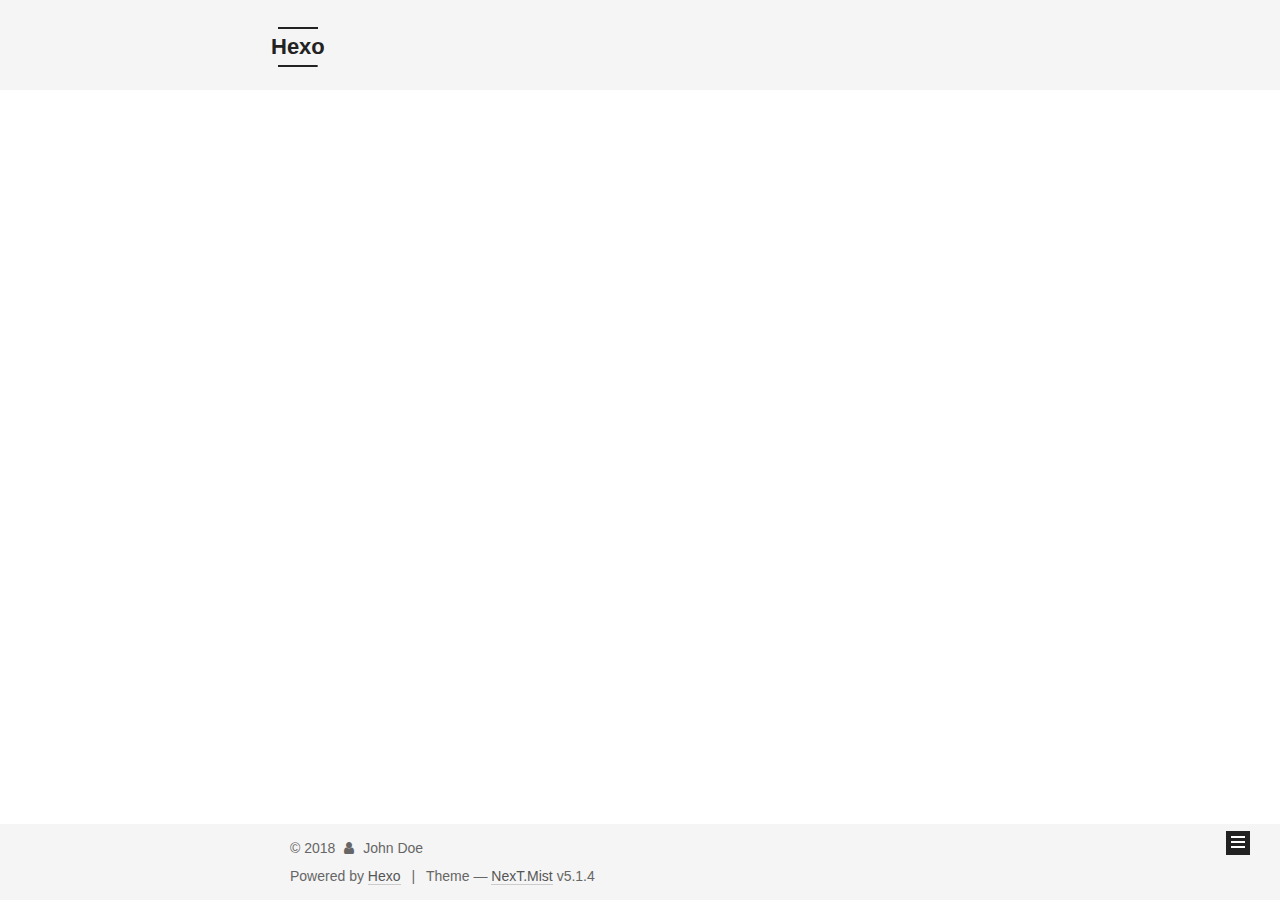
==== commit f9e7ced9: "Site updated: 2018-09-16 22:54:48" ====
--- a/archives/index.html
+++ b/archives/index.html
@@ -5,7 +5,7 @@
   
 
 
-<html class="theme-next muse use-motion" lang="">
+<html class="theme-next mist use-motion" lang="">
 <head>
   <meta charset="UTF-8"/>
 <meta http-equiv="X-UA-Compatible" content="IE=edge" />
@@ -93,7 +93,7 @@
   var NexT = window.NexT || {};
   var CONFIG = {
     root: '/',
-    scheme: 'Muse',
+    scheme: 'Mist',
     version: '5.1.4',
     sidebar: {"position":"left","display":"post","offset":12,"b2t":false,"scrollpercent":false,"onmobile":false},
     fancybox: true,
@@ -186,6 +186,16 @@
         </li>
       
         
+        <li class="menu-item menu-item-categories">
+          <a href="/categories/" rel="section">
+            
+              <i class="menu-item-icon fa fa-fw fa-th"></i> <br />
+            
+            Categories
+          </a>
+        </li>
+      
+        
         <li class="menu-item menu-item-archives">
           <a href="/archives/" rel="section">
             
@@ -421,7 +431,7 @@
 
 
 
-  <div class="theme-info">Theme &mdash; <a class="theme-link" target="_blank" href="https://github.com/iissnan/hexo-theme-next">NexT.Muse</a> v5.1.4</div>
+  <div class="theme-info">Theme &mdash; <a class="theme-link" target="_blank" href="https://github.com/iissnan/hexo-theme-next">NexT.Mist</a> v5.1.4</div>
 
 
 
--- a/css/main.css
+++ b/css/main.css
@@ -226,51 +226,51 @@
   margin: 20px 0 15px;
 }
 h1 {
+  font-size: 24px;
+}
+@media (max-width: 767px) {
+  h1 {
+    font-size: 20px;
+  }
+}
+h2 {
   font-size: 22px;
 }
 @media (max-width: 767px) {
-  h1 {
+  h2 {
     font-size: 18px;
   }
 }
-h2 {
+h3 {
   font-size: 20px;
 }
 @media (max-width: 767px) {
-  h2 {
+  h3 {
     font-size: 16px;
   }
 }
-h3 {
+h4 {
   font-size: 18px;
 }
 @media (max-width: 767px) {
-  h3 {
+  h4 {
     font-size: 14px;
   }
 }
-h4 {
+h5 {
   font-size: 16px;
 }
 @media (max-width: 767px) {
-  h4 {
+  h5 {
     font-size: 12px;
   }
 }
-h5 {
+h6 {
   font-size: 14px;
 }
 @media (max-width: 767px) {
-  h5 {
+  h6 {
     font-size: 10px;
-  }
-}
-h6 {
-  font-size: 12px;
-}
-@media (max-width: 767px) {
-  h6 {
-    font-size: 8px;
   }
 }
 p {
@@ -940,8 +940,8 @@
   display: inline-block;
   padding: 0 20px;
   font-size: 14px;
-  color: #fff;
-  background: #222;
+  color: #555;
+  background: transparent;
   border: 2px solid #222;
   text-decoration: none;
   border-radius: 0;
@@ -1101,7 +1101,7 @@
 }
 .site-meta {
   margin: 0;
-  text-align: center;
+  text-align: left;
 }
 @media (max-width: 767px) {
   .site-meta {
@@ -1112,12 +1112,12 @@
   position: relative;
   display: inline-block;
   padding: 0 40px;
-  color: #fff;
+  color: #222;
   background: #222;
   border-bottom: none;
 }
 .brand:hover {
-  color: #fff;
+  color: #222;
 }
 .logo {
   display: inline-block;
@@ -1348,7 +1348,7 @@
 .posts-collapse {
   position: relative;
   z-index: 1010;
-  margin-left: 55px;
+  margin-left: 0;
 }
 .posts-collapse::after {
   content: " ";
@@ -1822,7 +1822,7 @@
   width: 4px;
   height: 4px;
   border-radius: 50%;
-  background: #d045ff;
+  background: #b5ff88;
 }
 .links-of-blogroll {
   font-size: 13px;
@@ -2585,78 +2585,322 @@
 .page-post-detail .comments {
   overflow: hidden;
 }
-@media (max-width: 767px) {
-  .header-inner,
-  .container .main-inner,
+h1,
+h2,
+h3,
+h4,
+h5,
+h6 {
+  margin: 20px 0 10px;
+}
+p {
+  margin: 0 0 25px 0;
+}
+a {
+  border-bottom-color: #ccc;
+}
+hr {
+  margin: 20px 0;
+  height: 2px;
+}
+.main-inner {
+  margin-top: 80px;
+}
+.header {
+  background: #f5f5f5;
+}
+.header-inner {
+  padding: 25px 0 20px;
+}
+.header-inner:before,
+.header-inner:after {
+  content: " ";
+  display: table;
+}
+.header-inner:after {
+  clear: both;
+}
+@media (max-width: 767px) {
+  .header-inner {
+    width: auto;
+    margin-bottom: 50px;
+    padding: 10px;
+  }
+}
+.site-meta {
+  float: left;
+  margin-left: -20px;
+  line-height: normal;
+}
+@media (max-width: 767px) {
+  .site-meta {
+    margin-left: 10px;
+  }
+}
+.site-meta .brand {
+  padding: 2px 1px;
+  background: none;
+}
+@media (max-width: 767px) {
+  .site-meta .brand {
+    display: block;
+  }
+}
+.site-meta .logo {
+  display: none;
+}
+.site-meta .site-title {
+  font-size: 22px;
+  font-weight: bolder;
+}
+@media (max-width: 767px) {
+  .site-meta .site-title {
+    line-height: 34px;
+  }
+}
+.logo-line-before,
+.logo-line-after {
+  display: block;
+  overflow: hidden;
+  margin: 0 auto;
+  width: 75%;
+}
+@media (max-width: 767px) {
+  .logo-line-before,
+  .logo-line-after {
+    display: none;
+  }
+}
+.logo-line-before i,
+.logo-line-after i {
+  position: relative;
+  display: block;
+  height: 2px;
+  background: #222;
+}
+@media (max-width: 767px) {
+  .logo-line-before i,
+  .logo-line-after i {
+    height: 3px;
+  }
+}
+.use-motion .logo-line-before i {
+  left: -100%;
+}
+.use-motion .logo-line-after i {
+  right: -100%;
+}
+.site-subtitle {
+  display: none;
+}
+.site-nav-toggle {
+  position: static;
+  float: right;
+}
+.menu {
+  float: right;
+  margin: 8px 0 0 0;
+}
+@media (max-width: 767px) {
+  .menu {
+    margin: 20px 0 0 0;
+    padding: 0;
+  }
+}
+.menu br {
+  display: none;
+}
+.menu .menu-item {
+  margin: 0;
+}
+@media (max-width: 767px) {
+  .menu .menu-item {
+    display: block;
+  }
+}
+.menu .menu-item a {
+  padding: 0 10px;
+  background: none;
+  border: none;
+  border-radius: 2px;
+  transition-property: background;
+}
+@media (max-width: 767px) {
+  .menu .menu-item a {
+    text-align: left;
+  }
+}
+.menu .menu-item a:hover {
+  background: #e1e1e1;
+}
+.menu a::before {
+  display: none;
+}
+@media (max-width: 767px) {
+  .menu a::before {
+    display: block;
+  }
+}
+@media (max-width: 767px) {
+  .menu {
+    float: none;
+  }
+}
+.site-search form {
+  display: none;
+}
+.posts-expand {
+  padding-top: 0;
+}
+.posts-expand .post-title,
+.posts-expand .post-meta {
+  text-align: left;
+}
+@media (max-width: 767px) {
+  .posts-expand .post-title,
+  .posts-expand .post-meta {
+    text-align: center;
+  }
+}
+.posts-expand .post-eof {
+  display: none;
+}
+.posts-expand .post {
+  margin-top: 120px;
+}
+.posts-expand .post:first-child {
+  margin-top: 0;
+}
+.posts-expand .post-meta {
+  margin-top: 5px;
+  margin-bottom: 20px;
+}
+.posts-expand .post-title {
+  position: relative;
+  font-size: 26px;
+  font-weight: 400;
+}
+@media (max-width: 767px) {
+  .posts-expand .post-title {
+    font-size: 22px;
+  }
+}
+@media (min-width: 1600px) {
+  .posts-expand .post-title {
+    font-size: 26px;
+  }
+}
+.posts-expand .post-title:hover:before {
+  background: #222;
+}
+@media (max-width: 767px) {
+  .posts-expand .post-body {
+    font-size: 12px;
+  }
+}
+.posts-expand .post-body img {
+  margin: 0;
+}
+.posts-expand .post-tags {
+  text-align: left;
+}
+.posts-expand .post-tags a {
+  padding: 1px 5px;
+  background: #f5f5f5;
+  border-bottom: none;
+}
+.posts-expand .post-tags a:hover {
+  background: #ccc;
+}
+.posts-expand .post-nav {
+  margin-top: 40px;
+}
+.post-button {
+  margin-top: 20px;
+  text-align: left;
+}
+.post-button a {
+  padding: 0;
+  font-size: 14px;
+  background: none;
+  border: none;
+  border-bottom: 2px solid #666;
+  transition-property: border;
+}
+@media (max-width: 767px) {
+  .post-button a {
+    font-size: 12px;
+  }
+}
+@media (min-width: 1600px) {
+  .post-button a {
+    font-size: 16px;
+  }
+}
+.post-button a:hover {
+  border-bottom-color: #222;
+}
+.links-of-blogroll-inline .links-of-blogroll-item {
+  display: inline-block;
+}
+.btn {
+  padding: 0 10px;
+  border-width: 2px;
+  border-radius: 0;
+}
+.headband {
+  display: none;
+}
+.site-search {
+  position: relative;
+  float: right;
+  margin-top: 5px;
+  padding-top: 3px;
+}
+@media (max-width: 767px) {
+  .site-search {
+    float: none;
+    padding: 0 10px;
+  }
+}
+@media (max-width: 767px) {
+  .container .main-inner {
+    width: auto;
+  }
+}
+.page-post-detail .post-title,
+.page-post-detail .post-meta {
+  text-align: center;
+}
+.page-post-detail .post-title:before {
+  display: none;
+}
+.page-post-detail .post-meta {
+  margin-bottom: 60px;
+}
+.pagination {
+  margin: 120px 0 0;
+  text-align: left;
+}
+@media (max-width: 767px) {
+  .pagination {
+    margin: 80px 10px 0;
+    text-align: center;
+  }
+}
+.footer {
+  margin-top: 80px;
+  padding: 10px 0;
+  background: #f5f5f5;
+  color: #666;
+}
+.footer-inner {
+  margin: 0 auto;
+  text-align: left;
+}
+@media (max-width: 767px) {
   .footer-inner {
     width: auto;
-  }
-}
-embed {
-  display: block;
-  margin: 0px auto 25px auto;
-}
-.custom-logo .site-meta-headline {
-  text-align: center;
-}
-.custom-logo .brand {
-  background: none;
-}
-.custom-logo .site-title {
-  margin: 10px auto 0;
-  font-size: 24px;
-  color: #222;
-}
-.custom-logo .site-title a {
-  border: none;
-}
-.custom-logo-image {
-  margin: 0 auto;
-  padding: 5px;
-  max-width: 150px;
-  background: #fff;
-}
-@media (max-width: 767px) {
-  .site-nav {
-    position: absolute;
-    left: 0;
-    top: 52px;
-    margin: 0;
-    width: 100%;
-    padding: 0;
-    background: #fff;
-    border-bottom: 1px solid #ddd;
-    z-index: 1050;
-  }
-}
-@media (max-width: 767px) {
-  .menu {
-    text-align: left;
-  }
-}
-@media (max-width: 767px) {
-  .menu .menu-item {
-    display: block;
-    margin: 0 10px;
-    vertical-align: top;
-  }
-}
-@media (max-width: 767px) {
-  .menu .menu-item br {
-    display: none;
-  }
-}
-@media (max-width: 767px) {
-  .menu .menu-item a {
-    padding: 5px 10px;
-  }
-}
-.menu .menu-item .fa {
-  margin-right: 0;
-}
-.site-search form {
-  display: none;
-}
-.links-of-blogroll-inline .links-of-blogroll-item {
-  display: inline-block;
-}
+    text-align: center;
+  }
+}
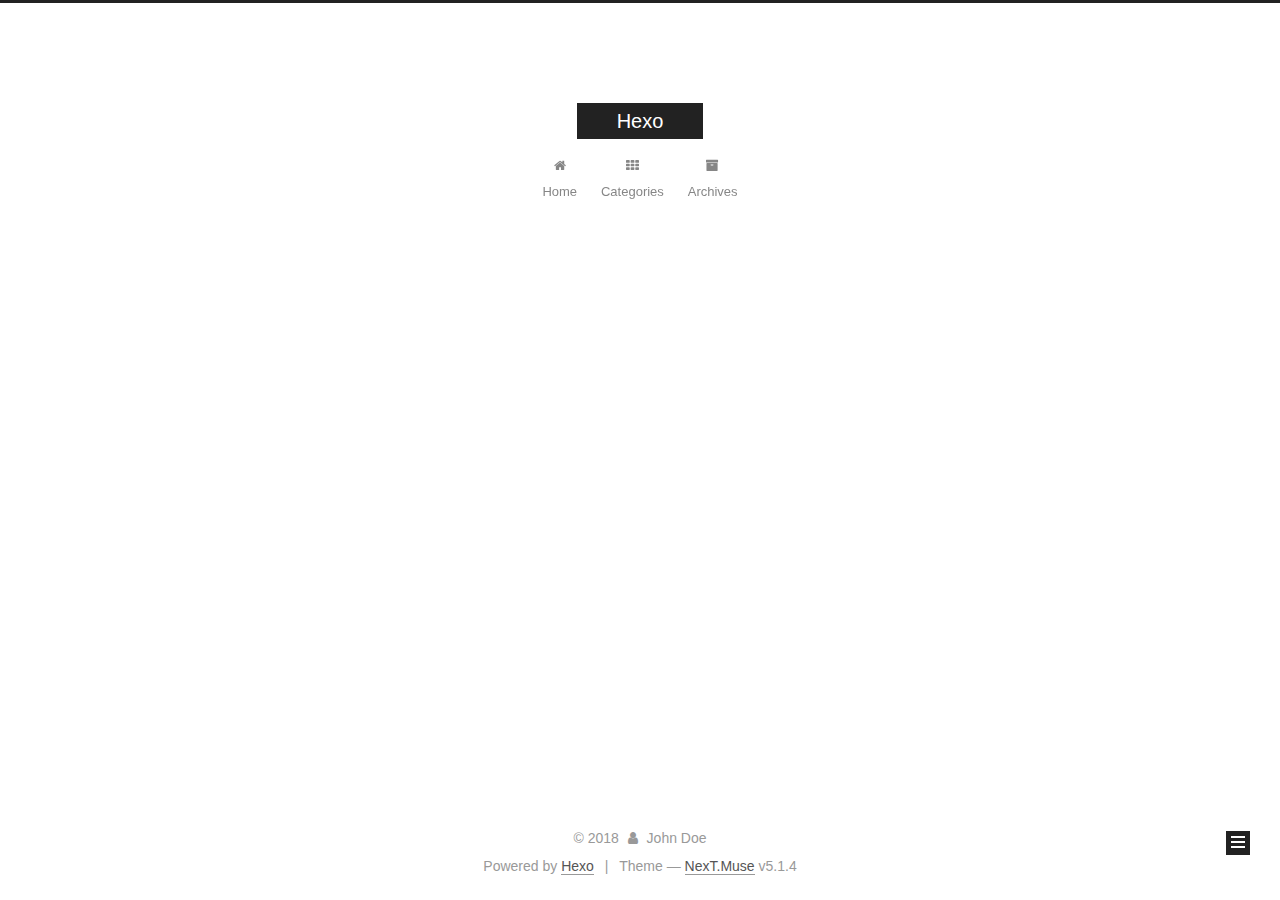
==== commit 95c87dbf: "Site updated: 2018-09-16 22:58:45" ====
--- a/archives/index.html
+++ b/archives/index.html
@@ -5,7 +5,7 @@
   
 
 
-<html class="theme-next mist use-motion" lang="">
+<html class="theme-next muse use-motion" lang="">
 <head>
   <meta charset="UTF-8"/>
 <meta http-equiv="X-UA-Compatible" content="IE=edge" />
@@ -93,7 +93,7 @@
   var NexT = window.NexT || {};
   var CONFIG = {
     root: '/',
-    scheme: 'Mist',
+    scheme: 'Muse',
     version: '5.1.4',
     sidebar: {"position":"left","display":"post","offset":12,"b2t":false,"scrollpercent":false,"onmobile":false},
     fancybox: true,
@@ -431,7 +431,7 @@
 
 
 
-  <div class="theme-info">Theme &mdash; <a class="theme-link" target="_blank" href="https://github.com/iissnan/hexo-theme-next">NexT.Mist</a> v5.1.4</div>
+  <div class="theme-info">Theme &mdash; <a class="theme-link" target="_blank" href="https://github.com/iissnan/hexo-theme-next">NexT.Muse</a> v5.1.4</div>
 
 
 
--- a/css/main.css
+++ b/css/main.css
@@ -226,51 +226,51 @@
   margin: 20px 0 15px;
 }
 h1 {
-  font-size: 24px;
+  font-size: 22px;
 }
 @media (max-width: 767px) {
   h1 {
-    font-size: 20px;
+    font-size: 18px;
   }
 }
 h2 {
-  font-size: 22px;
+  font-size: 20px;
 }
 @media (max-width: 767px) {
   h2 {
-    font-size: 18px;
+    font-size: 16px;
   }
 }
 h3 {
-  font-size: 20px;
+  font-size: 18px;
 }
 @media (max-width: 767px) {
   h3 {
-    font-size: 16px;
+    font-size: 14px;
   }
 }
 h4 {
-  font-size: 18px;
+  font-size: 16px;
 }
 @media (max-width: 767px) {
   h4 {
-    font-size: 14px;
+    font-size: 12px;
   }
 }
 h5 {
-  font-size: 16px;
+  font-size: 14px;
 }
 @media (max-width: 767px) {
   h5 {
-    font-size: 12px;
+    font-size: 10px;
   }
 }
 h6 {
-  font-size: 14px;
+  font-size: 12px;
 }
 @media (max-width: 767px) {
   h6 {
-    font-size: 10px;
+    font-size: 8px;
   }
 }
 p {
@@ -940,8 +940,8 @@
   display: inline-block;
   padding: 0 20px;
   font-size: 14px;
-  color: #555;
-  background: transparent;
+  color: #fff;
+  background: #222;
   border: 2px solid #222;
   text-decoration: none;
   border-radius: 0;
@@ -1101,7 +1101,7 @@
 }
 .site-meta {
   margin: 0;
-  text-align: left;
+  text-align: center;
 }
 @media (max-width: 767px) {
   .site-meta {
@@ -1112,12 +1112,12 @@
   position: relative;
   display: inline-block;
   padding: 0 40px;
-  color: #222;
+  color: #fff;
   background: #222;
   border-bottom: none;
 }
 .brand:hover {
-  color: #222;
+  color: #fff;
 }
 .logo {
   display: inline-block;
@@ -1348,7 +1348,7 @@
 .posts-collapse {
   position: relative;
   z-index: 1010;
-  margin-left: 0;
+  margin-left: 55px;
 }
 .posts-collapse::after {
   content: " ";
@@ -1822,7 +1822,7 @@
   width: 4px;
   height: 4px;
   border-radius: 50%;
-  background: #b5ff88;
+  background: #9ebaac;
 }
 .links-of-blogroll {
   font-size: 13px;
@@ -2585,322 +2585,78 @@
 .page-post-detail .comments {
   overflow: hidden;
 }
-h1,
-h2,
-h3,
-h4,
-h5,
-h6 {
-  margin: 20px 0 10px;
-}
-p {
-  margin: 0 0 25px 0;
-}
-a {
-  border-bottom-color: #ccc;
-}
-hr {
-  margin: 20px 0;
-  height: 2px;
-}
-.main-inner {
-  margin-top: 80px;
-}
-.header {
-  background: #f5f5f5;
-}
-.header-inner {
-  padding: 25px 0 20px;
-}
-.header-inner:before,
-.header-inner:after {
-  content: " ";
-  display: table;
-}
-.header-inner:after {
-  clear: both;
-}
-@media (max-width: 767px) {
-  .header-inner {
+@media (max-width: 767px) {
+  .header-inner,
+  .container .main-inner,
+  .footer-inner {
     width: auto;
-    margin-bottom: 50px;
-    padding: 10px;
-  }
-}
-.site-meta {
-  float: left;
-  margin-left: -20px;
-  line-height: normal;
-}
-@media (max-width: 767px) {
-  .site-meta {
-    margin-left: 10px;
-  }
-}
-.site-meta .brand {
-  padding: 2px 1px;
+  }
+}
+embed {
+  display: block;
+  margin: 0px auto 25px auto;
+}
+.custom-logo .site-meta-headline {
+  text-align: center;
+}
+.custom-logo .brand {
   background: none;
 }
-@media (max-width: 767px) {
-  .site-meta .brand {
-    display: block;
-  }
-}
-.site-meta .logo {
-  display: none;
-}
-.site-meta .site-title {
-  font-size: 22px;
-  font-weight: bolder;
-}
-@media (max-width: 767px) {
-  .site-meta .site-title {
-    line-height: 34px;
-  }
-}
-.logo-line-before,
-.logo-line-after {
-  display: block;
-  overflow: hidden;
+.custom-logo .site-title {
+  margin: 10px auto 0;
+  font-size: 24px;
+  color: #222;
+}
+.custom-logo .site-title a {
+  border: none;
+}
+.custom-logo-image {
   margin: 0 auto;
-  width: 75%;
-}
-@media (max-width: 767px) {
-  .logo-line-before,
-  .logo-line-after {
-    display: none;
-  }
-}
-.logo-line-before i,
-.logo-line-after i {
-  position: relative;
-  display: block;
-  height: 2px;
-  background: #222;
-}
-@media (max-width: 767px) {
-  .logo-line-before i,
-  .logo-line-after i {
-    height: 3px;
-  }
-}
-.use-motion .logo-line-before i {
-  left: -100%;
-}
-.use-motion .logo-line-after i {
-  right: -100%;
-}
-.site-subtitle {
-  display: none;
-}
-.site-nav-toggle {
-  position: static;
-  float: right;
-}
-.menu {
-  float: right;
-  margin: 8px 0 0 0;
+  padding: 5px;
+  max-width: 150px;
+  background: #fff;
+}
+@media (max-width: 767px) {
+  .site-nav {
+    position: absolute;
+    left: 0;
+    top: 52px;
+    margin: 0;
+    width: 100%;
+    padding: 0;
+    background: #fff;
+    border-bottom: 1px solid #ddd;
+    z-index: 1050;
+  }
 }
 @media (max-width: 767px) {
   .menu {
-    margin: 20px 0 0 0;
-    padding: 0;
-  }
-}
-.menu br {
-  display: none;
-}
-.menu .menu-item {
-  margin: 0;
+    text-align: left;
+  }
 }
 @media (max-width: 767px) {
   .menu .menu-item {
     display: block;
-  }
-}
-.menu .menu-item a {
-  padding: 0 10px;
-  background: none;
-  border: none;
-  border-radius: 2px;
-  transition-property: background;
+    margin: 0 10px;
+    vertical-align: top;
+  }
+}
+@media (max-width: 767px) {
+  .menu .menu-item br {
+    display: none;
+  }
 }
 @media (max-width: 767px) {
   .menu .menu-item a {
-    text-align: left;
-  }
-}
-.menu .menu-item a:hover {
-  background: #e1e1e1;
-}
-.menu a::before {
-  display: none;
-}
-@media (max-width: 767px) {
-  .menu a::before {
-    display: block;
-  }
-}
-@media (max-width: 767px) {
-  .menu {
-    float: none;
-  }
+    padding: 5px 10px;
+  }
+}
+.menu .menu-item .fa {
+  margin-right: 0;
 }
 .site-search form {
   display: none;
 }
-.posts-expand {
-  padding-top: 0;
-}
-.posts-expand .post-title,
-.posts-expand .post-meta {
-  text-align: left;
-}
-@media (max-width: 767px) {
-  .posts-expand .post-title,
-  .posts-expand .post-meta {
-    text-align: center;
-  }
-}
-.posts-expand .post-eof {
-  display: none;
-}
-.posts-expand .post {
-  margin-top: 120px;
-}
-.posts-expand .post:first-child {
-  margin-top: 0;
-}
-.posts-expand .post-meta {
-  margin-top: 5px;
-  margin-bottom: 20px;
-}
-.posts-expand .post-title {
-  position: relative;
-  font-size: 26px;
-  font-weight: 400;
-}
-@media (max-width: 767px) {
-  .posts-expand .post-title {
-    font-size: 22px;
-  }
-}
-@media (min-width: 1600px) {
-  .posts-expand .post-title {
-    font-size: 26px;
-  }
-}
-.posts-expand .post-title:hover:before {
-  background: #222;
-}
-@media (max-width: 767px) {
-  .posts-expand .post-body {
-    font-size: 12px;
-  }
-}
-.posts-expand .post-body img {
-  margin: 0;
-}
-.posts-expand .post-tags {
-  text-align: left;
-}
-.posts-expand .post-tags a {
-  padding: 1px 5px;
-  background: #f5f5f5;
-  border-bottom: none;
-}
-.posts-expand .post-tags a:hover {
-  background: #ccc;
-}
-.posts-expand .post-nav {
-  margin-top: 40px;
-}
-.post-button {
-  margin-top: 20px;
-  text-align: left;
-}
-.post-button a {
-  padding: 0;
-  font-size: 14px;
-  background: none;
-  border: none;
-  border-bottom: 2px solid #666;
-  transition-property: border;
-}
-@media (max-width: 767px) {
-  .post-button a {
-    font-size: 12px;
-  }
-}
-@media (min-width: 1600px) {
-  .post-button a {
-    font-size: 16px;
-  }
-}
-.post-button a:hover {
-  border-bottom-color: #222;
-}
 .links-of-blogroll-inline .links-of-blogroll-item {
   display: inline-block;
 }
-.btn {
-  padding: 0 10px;
-  border-width: 2px;
-  border-radius: 0;
-}
-.headband {
-  display: none;
-}
-.site-search {
-  position: relative;
-  float: right;
-  margin-top: 5px;
-  padding-top: 3px;
-}
-@media (max-width: 767px) {
-  .site-search {
-    float: none;
-    padding: 0 10px;
-  }
-}
-@media (max-width: 767px) {
-  .container .main-inner {
-    width: auto;
-  }
-}
-.page-post-detail .post-title,
-.page-post-detail .post-meta {
-  text-align: center;
-}
-.page-post-detail .post-title:before {
-  display: none;
-}
-.page-post-detail .post-meta {
-  margin-bottom: 60px;
-}
-.pagination {
-  margin: 120px 0 0;
-  text-align: left;
-}
-@media (max-width: 767px) {
-  .pagination {
-    margin: 80px 10px 0;
-    text-align: center;
-  }
-}
-.footer {
-  margin-top: 80px;
-  padding: 10px 0;
-  background: #f5f5f5;
-  color: #666;
-}
-.footer-inner {
-  margin: 0 auto;
-  text-align: left;
-}
-@media (max-width: 767px) {
-  .footer-inner {
-    width: auto;
-    text-align: center;
-  }
-}
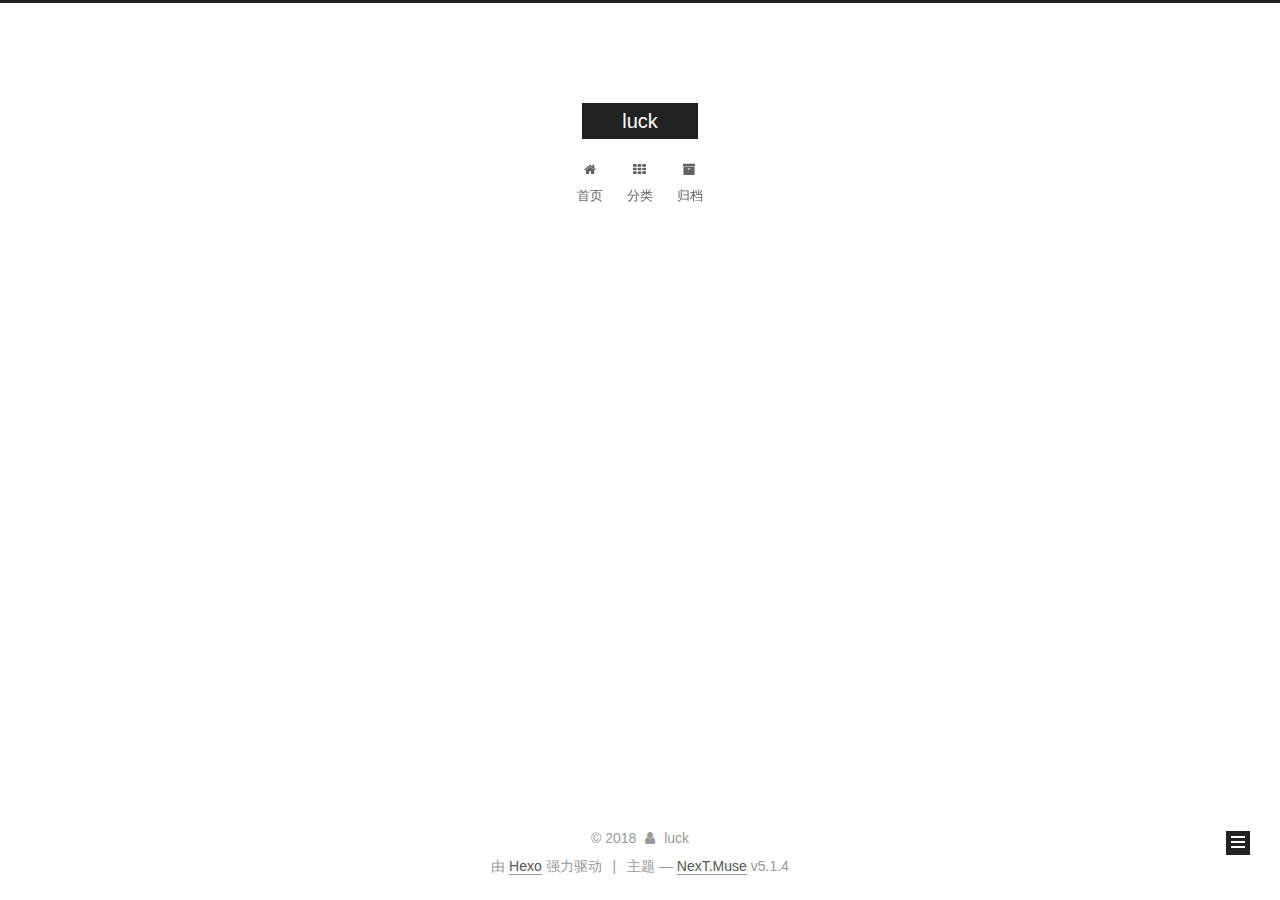
==== commit adb2b316: "Site updated: 2018-09-23 14:36:48" ====
--- a/archives/index.html
+++ b/archives/index.html
@@ -5,7 +5,7 @@
   
 
 
-<html class="theme-next muse use-motion" lang="">
+<html class="theme-next muse use-motion" lang="zh-Hans">
 <head>
   <meta charset="UTF-8"/>
 <meta http-equiv="X-UA-Compatible" content="IE=edge" />
@@ -79,13 +79,16 @@
 
 
 
+<meta name="description" content="iOS swift">
 <meta property="og:type" content="website">
-<meta property="og:title" content="Hexo">
-<meta property="og:url" content="http://yoursite.com/archives/index.html">
-<meta property="og:site_name" content="Hexo">
-<meta property="og:locale" content="default">
+<meta property="og:title" content="luck">
+<meta property="og:url" content="https://github.com/HuXingyun/archives/index.html">
+<meta property="og:site_name" content="luck">
+<meta property="og:description" content="iOS swift">
+<meta property="og:locale" content="zh-Hans">
 <meta name="twitter:card" content="summary">
-<meta name="twitter:title" content="Hexo">
+<meta name="twitter:title" content="luck">
+<meta name="twitter:description" content="iOS swift">
 
 
 
@@ -101,7 +104,7 @@
     motion: {"enable":true,"async":false,"transition":{"post_block":"fadeIn","post_header":"slideDownIn","post_body":"slideDownIn","coll_header":"slideLeftIn","sidebar":"slideUpIn"}},
     duoshuo: {
       userId: '0',
-      author: 'Author'
+      author: '博主'
     },
     algolia: {
       applicationID: '',
@@ -115,13 +118,13 @@
 
 
 
-  <link rel="canonical" href="http://yoursite.com/archives/"/>
-
-
-
-
-
-  <title>Archive | Hexo</title>
+  <link rel="canonical" href="https://github.com/HuXingyun/archives/"/>
+
+
+
+
+
+  <title>归档 | luck</title>
   
 
 
@@ -133,7 +136,7 @@
 
 </head>
 
-<body itemscope itemtype="http://schema.org/WebPage" lang="default">
+<body itemscope itemtype="http://schema.org/WebPage" lang="zh-Hans">
 
   
   
@@ -151,7 +154,7 @@
     <div class="custom-logo-site-title">
       <a href="/"  class="brand" rel="start">
         <span class="logo-line-before"><i></i></span>
-        <span class="site-title">Hexo</span>
+        <span class="site-title">luck</span>
         <span class="logo-line-after"><i></i></span>
       </a>
     </div>
@@ -181,7 +184,7 @@
             
               <i class="menu-item-icon fa fa-fw fa-home"></i> <br />
             
-            Home
+            首页
           </a>
         </li>
       
@@ -191,7 +194,7 @@
             
               <i class="menu-item-icon fa fa-fw fa-th"></i> <br />
             
-            Categories
+            分类
           </a>
         </li>
       
@@ -201,7 +204,7 @@
             
               <i class="menu-item-icon fa fa-fw fa-archive"></i> <br />
             
-            Archives
+            归档
           </a>
         </li>
       
@@ -237,7 +240,7 @@
         
           
         
-        Um..! 2 posts in total. Keep on posting.
+        嗯..! 目前共计 1 篇日志。 继续努力。
       </span>
 
       
@@ -284,43 +287,6 @@
 
       
 
-        
-        
-        
-
-        
-        
-
-        
-
-  <article class="post post-type-normal" itemscope itemtype="http://schema.org/Article">
-    <header class="post-header">
-
-      <h2 class="post-title">
-        
-            <a class="post-title-link" href="/2018/09/15/hello-world/" itemprop="url">
-              
-                <span itemprop="name">Hello World</span>
-              
-            </a>
-        
-      </h2>
-
-      <div class="post-meta">
-        <time class="post-time" itemprop="dateCreated"
-              datetime="2018-09-15T16:44:15+08:00"
-              content="2018-09-15" >
-          09-15
-        </time>
-      </div>
-
-    </header>
-  </article>
-
-
-
-      
-
     </div>
   </div>
   
@@ -361,8 +327,8 @@
         <div class="site-overview">
           <div class="site-author motion-element" itemprop="author" itemscope itemtype="http://schema.org/Person">
             
-              <p class="site-author-name" itemprop="name">John Doe</p>
-              <p class="site-description motion-element" itemprop="description"></p>
+              <p class="site-author-name" itemprop="name">luck</p>
+              <p class="site-description motion-element" itemprop="description">iOS swift</p>
           </div>
 
           <nav class="site-state motion-element">
@@ -372,8 +338,8 @@
               
                 <a href="/archives/">
               
-                  <span class="site-state-item-count">2</span>
-                  <span class="site-state-item-name">posts</span>
+                  <span class="site-state-item-count">1</span>
+                  <span class="site-state-item-name">日志</span>
                 </a>
               </div>
             
@@ -417,13 +383,13 @@
   <span class="with-love">
     <i class="fa fa-user"></i>
   </span>
-  <span class="author" itemprop="copyrightHolder">John Doe</span>
+  <span class="author" itemprop="copyrightHolder">luck</span>
 
   
 </div>
 
 
-  <div class="powered-by">Powered by <a class="theme-link" target="_blank" href="https://hexo.io">Hexo</a></div>
+  <div class="powered-by">由 <a class="theme-link" target="_blank" href="https://hexo.io">Hexo</a> 强力驱动</div>
 
 
 
@@ -431,7 +397,7 @@
 
 
 
-  <div class="theme-info">Theme &mdash; <a class="theme-link" target="_blank" href="https://github.com/iissnan/hexo-theme-next">NexT.Muse</a> v5.1.4</div>
+  <div class="theme-info">主题 &mdash; <a class="theme-link" target="_blank" href="https://github.com/iissnan/hexo-theme-next">NexT.Muse</a> v5.1.4</div>
 
 
 
--- a/css/main.css
+++ b/css/main.css
@@ -1822,7 +1822,7 @@
   width: 4px;
   height: 4px;
   border-radius: 50%;
-  background: #9ebaac;
+  background: #6b3699;
 }
 .links-of-blogroll {
   font-size: 13px;
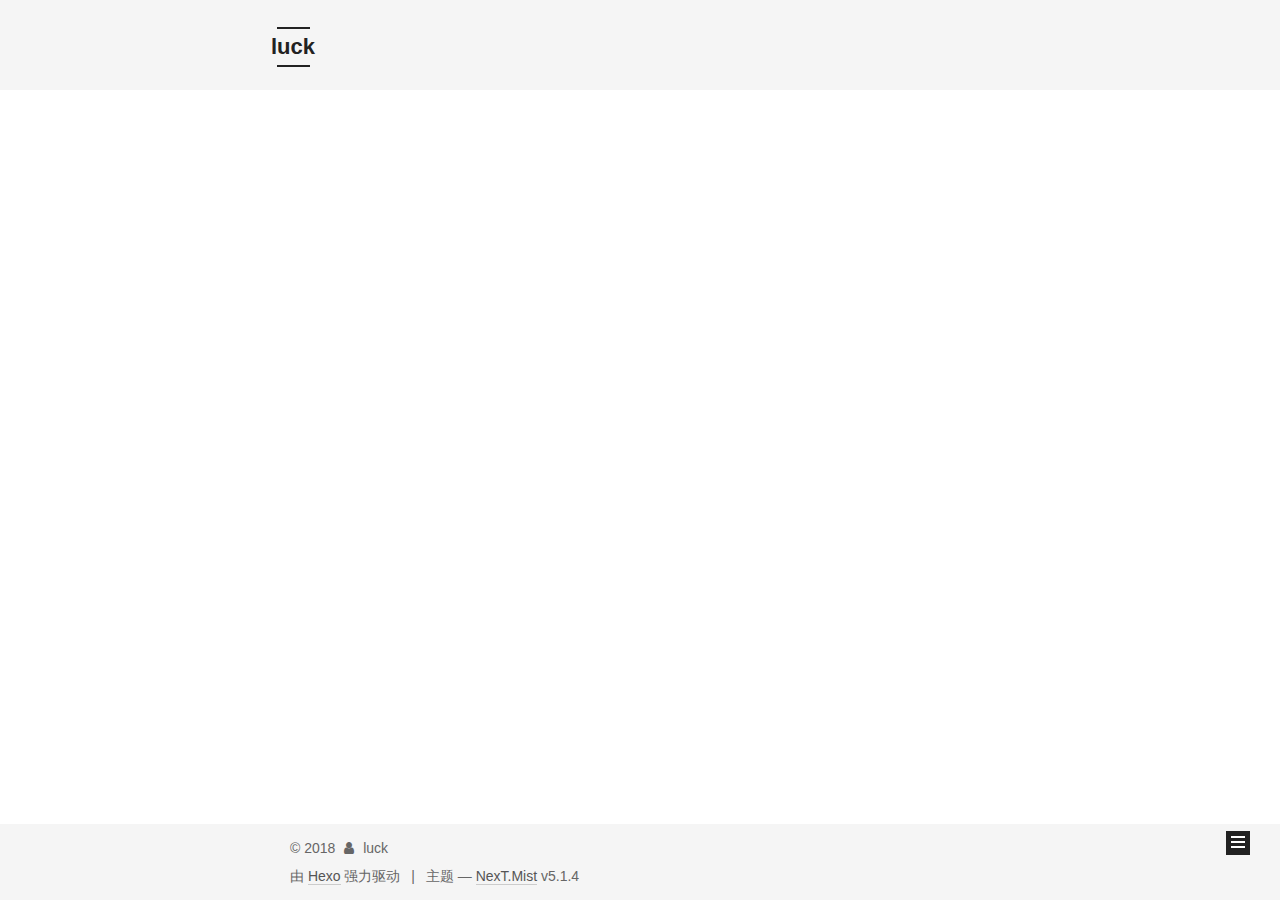
==== commit 5dfd6482: "Site updated: 2018-09-23 14:37:26" ====
--- a/archives/index.html
+++ b/archives/index.html
@@ -5,7 +5,7 @@
   
 
 
-<html class="theme-next muse use-motion" lang="zh-Hans">
+<html class="theme-next mist use-motion" lang="zh-Hans">
 <head>
   <meta charset="UTF-8"/>
 <meta http-equiv="X-UA-Compatible" content="IE=edge" />
@@ -96,7 +96,7 @@
   var NexT = window.NexT || {};
   var CONFIG = {
     root: '/',
-    scheme: 'Muse',
+    scheme: 'Mist',
     version: '5.1.4',
     sidebar: {"position":"left","display":"post","offset":12,"b2t":false,"scrollpercent":false,"onmobile":false},
     fancybox: true,
@@ -397,7 +397,7 @@
 
 
 
-  <div class="theme-info">主题 &mdash; <a class="theme-link" target="_blank" href="https://github.com/iissnan/hexo-theme-next">NexT.Muse</a> v5.1.4</div>
+  <div class="theme-info">主题 &mdash; <a class="theme-link" target="_blank" href="https://github.com/iissnan/hexo-theme-next">NexT.Mist</a> v5.1.4</div>
 
 
 
--- a/css/main.css
+++ b/css/main.css
@@ -226,51 +226,51 @@
   margin: 20px 0 15px;
 }
 h1 {
+  font-size: 24px;
+}
+@media (max-width: 767px) {
+  h1 {
+    font-size: 20px;
+  }
+}
+h2 {
   font-size: 22px;
 }
 @media (max-width: 767px) {
-  h1 {
+  h2 {
     font-size: 18px;
   }
 }
-h2 {
+h3 {
   font-size: 20px;
 }
 @media (max-width: 767px) {
-  h2 {
+  h3 {
     font-size: 16px;
   }
 }
-h3 {
+h4 {
   font-size: 18px;
 }
 @media (max-width: 767px) {
-  h3 {
+  h4 {
     font-size: 14px;
   }
 }
-h4 {
+h5 {
   font-size: 16px;
 }
 @media (max-width: 767px) {
-  h4 {
+  h5 {
     font-size: 12px;
   }
 }
-h5 {
+h6 {
   font-size: 14px;
 }
 @media (max-width: 767px) {
-  h5 {
+  h6 {
     font-size: 10px;
-  }
-}
-h6 {
-  font-size: 12px;
-}
-@media (max-width: 767px) {
-  h6 {
-    font-size: 8px;
   }
 }
 p {
@@ -940,8 +940,8 @@
   display: inline-block;
   padding: 0 20px;
   font-size: 14px;
-  color: #fff;
-  background: #222;
+  color: #555;
+  background: transparent;
   border: 2px solid #222;
   text-decoration: none;
   border-radius: 0;
@@ -1101,7 +1101,7 @@
 }
 .site-meta {
   margin: 0;
-  text-align: center;
+  text-align: left;
 }
 @media (max-width: 767px) {
   .site-meta {
@@ -1112,12 +1112,12 @@
   position: relative;
   display: inline-block;
   padding: 0 40px;
-  color: #fff;
+  color: #222;
   background: #222;
   border-bottom: none;
 }
 .brand:hover {
-  color: #fff;
+  color: #222;
 }
 .logo {
   display: inline-block;
@@ -1348,7 +1348,7 @@
 .posts-collapse {
   position: relative;
   z-index: 1010;
-  margin-left: 55px;
+  margin-left: 0;
 }
 .posts-collapse::after {
   content: " ";
@@ -1822,7 +1822,7 @@
   width: 4px;
   height: 4px;
   border-radius: 50%;
-  background: #6b3699;
+  background: #e94b6f;
 }
 .links-of-blogroll {
   font-size: 13px;
@@ -2585,78 +2585,322 @@
 .page-post-detail .comments {
   overflow: hidden;
 }
-@media (max-width: 767px) {
-  .header-inner,
-  .container .main-inner,
+h1,
+h2,
+h3,
+h4,
+h5,
+h6 {
+  margin: 20px 0 10px;
+}
+p {
+  margin: 0 0 25px 0;
+}
+a {
+  border-bottom-color: #ccc;
+}
+hr {
+  margin: 20px 0;
+  height: 2px;
+}
+.main-inner {
+  margin-top: 80px;
+}
+.header {
+  background: #f5f5f5;
+}
+.header-inner {
+  padding: 25px 0 20px;
+}
+.header-inner:before,
+.header-inner:after {
+  content: " ";
+  display: table;
+}
+.header-inner:after {
+  clear: both;
+}
+@media (max-width: 767px) {
+  .header-inner {
+    width: auto;
+    margin-bottom: 50px;
+    padding: 10px;
+  }
+}
+.site-meta {
+  float: left;
+  margin-left: -20px;
+  line-height: normal;
+}
+@media (max-width: 767px) {
+  .site-meta {
+    margin-left: 10px;
+  }
+}
+.site-meta .brand {
+  padding: 2px 1px;
+  background: none;
+}
+@media (max-width: 767px) {
+  .site-meta .brand {
+    display: block;
+  }
+}
+.site-meta .logo {
+  display: none;
+}
+.site-meta .site-title {
+  font-size: 22px;
+  font-weight: bolder;
+}
+@media (max-width: 767px) {
+  .site-meta .site-title {
+    line-height: 34px;
+  }
+}
+.logo-line-before,
+.logo-line-after {
+  display: block;
+  overflow: hidden;
+  margin: 0 auto;
+  width: 75%;
+}
+@media (max-width: 767px) {
+  .logo-line-before,
+  .logo-line-after {
+    display: none;
+  }
+}
+.logo-line-before i,
+.logo-line-after i {
+  position: relative;
+  display: block;
+  height: 2px;
+  background: #222;
+}
+@media (max-width: 767px) {
+  .logo-line-before i,
+  .logo-line-after i {
+    height: 3px;
+  }
+}
+.use-motion .logo-line-before i {
+  left: -100%;
+}
+.use-motion .logo-line-after i {
+  right: -100%;
+}
+.site-subtitle {
+  display: none;
+}
+.site-nav-toggle {
+  position: static;
+  float: right;
+}
+.menu {
+  float: right;
+  margin: 8px 0 0 0;
+}
+@media (max-width: 767px) {
+  .menu {
+    margin: 20px 0 0 0;
+    padding: 0;
+  }
+}
+.menu br {
+  display: none;
+}
+.menu .menu-item {
+  margin: 0;
+}
+@media (max-width: 767px) {
+  .menu .menu-item {
+    display: block;
+  }
+}
+.menu .menu-item a {
+  padding: 0 10px;
+  background: none;
+  border: none;
+  border-radius: 2px;
+  transition-property: background;
+}
+@media (max-width: 767px) {
+  .menu .menu-item a {
+    text-align: left;
+  }
+}
+.menu .menu-item a:hover {
+  background: #e1e1e1;
+}
+.menu a::before {
+  display: none;
+}
+@media (max-width: 767px) {
+  .menu a::before {
+    display: block;
+  }
+}
+@media (max-width: 767px) {
+  .menu {
+    float: none;
+  }
+}
+.site-search form {
+  display: none;
+}
+.posts-expand {
+  padding-top: 0;
+}
+.posts-expand .post-title,
+.posts-expand .post-meta {
+  text-align: left;
+}
+@media (max-width: 767px) {
+  .posts-expand .post-title,
+  .posts-expand .post-meta {
+    text-align: center;
+  }
+}
+.posts-expand .post-eof {
+  display: none;
+}
+.posts-expand .post {
+  margin-top: 120px;
+}
+.posts-expand .post:first-child {
+  margin-top: 0;
+}
+.posts-expand .post-meta {
+  margin-top: 5px;
+  margin-bottom: 20px;
+}
+.posts-expand .post-title {
+  position: relative;
+  font-size: 26px;
+  font-weight: 400;
+}
+@media (max-width: 767px) {
+  .posts-expand .post-title {
+    font-size: 22px;
+  }
+}
+@media (min-width: 1600px) {
+  .posts-expand .post-title {
+    font-size: 26px;
+  }
+}
+.posts-expand .post-title:hover:before {
+  background: #222;
+}
+@media (max-width: 767px) {
+  .posts-expand .post-body {
+    font-size: 12px;
+  }
+}
+.posts-expand .post-body img {
+  margin: 0;
+}
+.posts-expand .post-tags {
+  text-align: left;
+}
+.posts-expand .post-tags a {
+  padding: 1px 5px;
+  background: #f5f5f5;
+  border-bottom: none;
+}
+.posts-expand .post-tags a:hover {
+  background: #ccc;
+}
+.posts-expand .post-nav {
+  margin-top: 40px;
+}
+.post-button {
+  margin-top: 20px;
+  text-align: left;
+}
+.post-button a {
+  padding: 0;
+  font-size: 14px;
+  background: none;
+  border: none;
+  border-bottom: 2px solid #666;
+  transition-property: border;
+}
+@media (max-width: 767px) {
+  .post-button a {
+    font-size: 12px;
+  }
+}
+@media (min-width: 1600px) {
+  .post-button a {
+    font-size: 16px;
+  }
+}
+.post-button a:hover {
+  border-bottom-color: #222;
+}
+.links-of-blogroll-inline .links-of-blogroll-item {
+  display: inline-block;
+}
+.btn {
+  padding: 0 10px;
+  border-width: 2px;
+  border-radius: 0;
+}
+.headband {
+  display: none;
+}
+.site-search {
+  position: relative;
+  float: right;
+  margin-top: 5px;
+  padding-top: 3px;
+}
+@media (max-width: 767px) {
+  .site-search {
+    float: none;
+    padding: 0 10px;
+  }
+}
+@media (max-width: 767px) {
+  .container .main-inner {
+    width: auto;
+  }
+}
+.page-post-detail .post-title,
+.page-post-detail .post-meta {
+  text-align: center;
+}
+.page-post-detail .post-title:before {
+  display: none;
+}
+.page-post-detail .post-meta {
+  margin-bottom: 60px;
+}
+.pagination {
+  margin: 120px 0 0;
+  text-align: left;
+}
+@media (max-width: 767px) {
+  .pagination {
+    margin: 80px 10px 0;
+    text-align: center;
+  }
+}
+.footer {
+  margin-top: 80px;
+  padding: 10px 0;
+  background: #f5f5f5;
+  color: #666;
+}
+.footer-inner {
+  margin: 0 auto;
+  text-align: left;
+}
+@media (max-width: 767px) {
   .footer-inner {
     width: auto;
-  }
-}
-embed {
-  display: block;
-  margin: 0px auto 25px auto;
-}
-.custom-logo .site-meta-headline {
-  text-align: center;
-}
-.custom-logo .brand {
-  background: none;
-}
-.custom-logo .site-title {
-  margin: 10px auto 0;
-  font-size: 24px;
-  color: #222;
-}
-.custom-logo .site-title a {
-  border: none;
-}
-.custom-logo-image {
-  margin: 0 auto;
-  padding: 5px;
-  max-width: 150px;
-  background: #fff;
-}
-@media (max-width: 767px) {
-  .site-nav {
-    position: absolute;
-    left: 0;
-    top: 52px;
-    margin: 0;
-    width: 100%;
-    padding: 0;
-    background: #fff;
-    border-bottom: 1px solid #ddd;
-    z-index: 1050;
-  }
-}
-@media (max-width: 767px) {
-  .menu {
-    text-align: left;
-  }
-}
-@media (max-width: 767px) {
-  .menu .menu-item {
-    display: block;
-    margin: 0 10px;
-    vertical-align: top;
-  }
-}
-@media (max-width: 767px) {
-  .menu .menu-item br {
-    display: none;
-  }
-}
-@media (max-width: 767px) {
-  .menu .menu-item a {
-    padding: 5px 10px;
-  }
-}
-.menu .menu-item .fa {
-  margin-right: 0;
-}
-.site-search form {
-  display: none;
-}
-.links-of-blogroll-inline .links-of-blogroll-item {
-  display: inline-block;
-}
+    text-align: center;
+  }
+}
